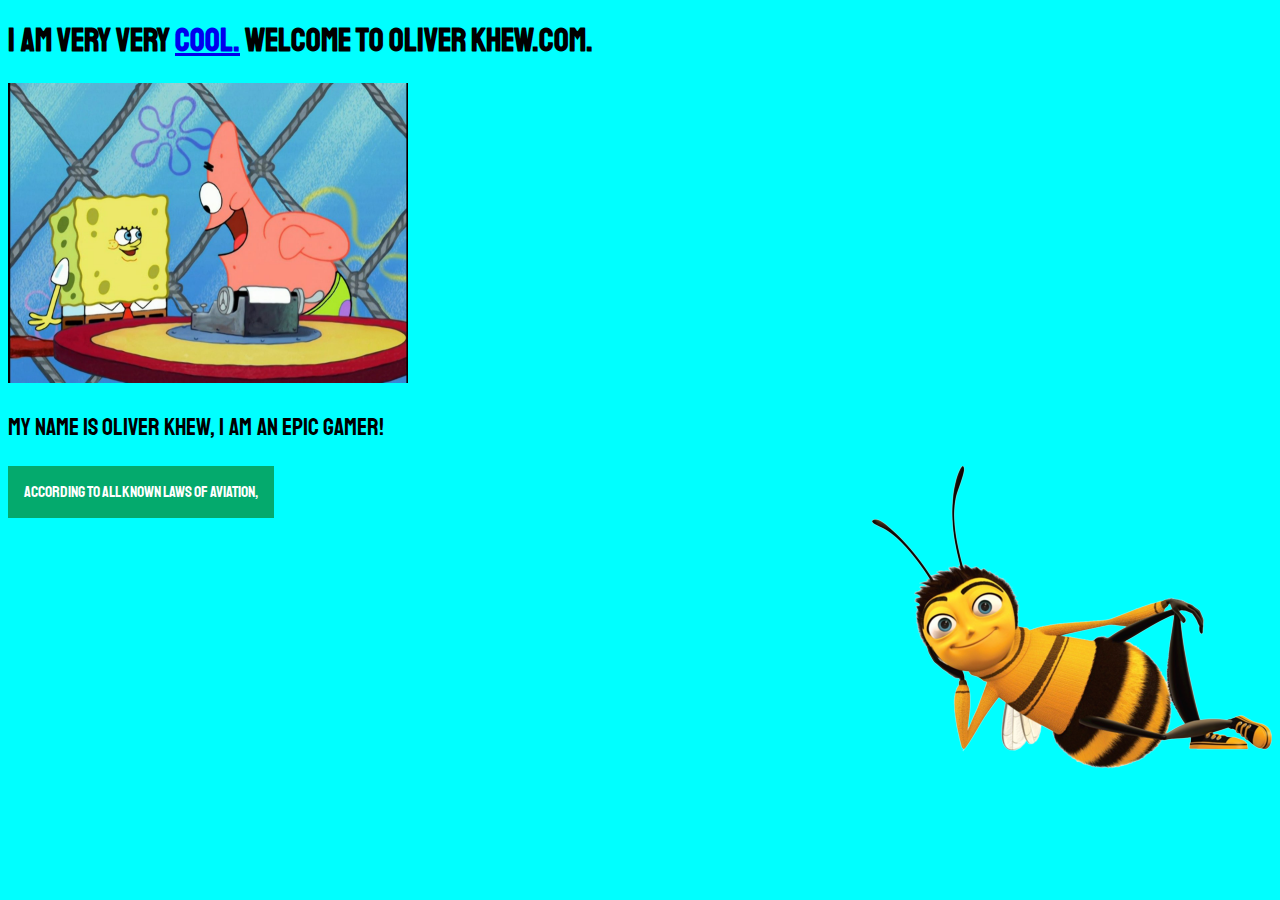
==== index.html @ 2c68a746 "added files" ====
<!DOCTYPE html>
<html>
<head>
<title>Oliver Khew</title>
<link rel="stylesheet" href="styles.css">
<link rel="stylesheet"
  href="https://fonts.googleapis.com/css?family=Staatliches">
</head>
<body>
    <h1>
        I am very very <a href="https://www.youtube.com/watch?v=dQw4w9WgXcQ">cool.</a>  welcome to oliver khew.com.
    </h1>
    <img class="sponge" src="images/sponge.jpg" alt="bob">
    <p>
        My name is Oliver Khew, i am an epic gamer!
    </p>

    <div class="dropdown">
        <button class="dropbtn">According to all known laws
            of aviation,</button>
        <div class="dropdown-content">
            <p>there is no way a bee
                should be able to fly.
                
                  
                Its wings are too small to get
                its fat little body off the ground.
                
                  
                The bee, of course, flies anyway
                
                  
                because bees don't care
                what humans think is impossible.
                
                  
                Yellow, black. Yellow, black.
                Yellow, black. Yellow, black.
                
                  
                Ooh, black and yellow!
                Let's shake it up a little.
                
                  
                Barry! Breakfast is ready!
                
                  
                Ooming!
                
                  
                Hang on a second.
                
                  
                Hello?
                
                  
                - Barry?
                - Adam?
                
                  
                - Oan you believe this is happening?
                - I can't. I'll pick you up.
                
                  
                Looking sharp.
                
                  
                Use the stairs. Your father
                paid good money for those.
                
                  
                Sorry. I'm excited.
                
                  
                Here's the graduate.
                We're very proud of you, son.
                
                  
                A perfect report card, all B's.
                
                  
                Very proud.
                
                  
                Ma! I got a thing going here.
                
                  
                - You got lint on your fuzz.
                - Ow! That's me!
                
                  
                - Wave to us! We'll be in row 118,000.
                - Bye!
                
                  
                Barry, I told you,
                stop flying in the house!
                
                  
                - Hey, Adam.
                - Hey, Barry.
                
                  
                - Is that fuzz gel?
                - A little. Special day, graduation.
                
                  
                Never thought I'd make it.
                
                  
                Three days grade school,
                three days high school.
                
                  
                Those were awkward.
                
                  
                Three days college. I'm glad I took
                a day and hitchhiked around the hive.
                
                  
                You did come back different.
                
                  
                - Hi, Barry.
                - Artie, growing a mustache? Looks good.
                
                  
                - Hear about Frankie?
                - Yeah.
                
                  
                - You going to the funeral?
                - No, I'm not going.
                
                  
                Everybody knows,
                sting someone, you die.
                
                  
                Don't waste it on a squirrel.
                Such a hothead.
                
                  
                I guess he could have
                just gotten out of the way.
                
                  
                I love this incorporating
                an amusement park into our day.
                
                  
                That's why we don't need vacations.
                
                  
                Boy, quite a bit of pomp...
                under the circumstances.
                
                  
                - Well, Adam, today we are men.
                - We are!
                
                  
                - Bee-men.
                - Amen!
                
                  
                Hallelujah!
                
                  
                Students, faculty, distinguished bees,
                
                  
                please welcome Dean Buzzwell.
                
                  
                Welcome, New Hive Oity
                graduating class of...
                
                  
                ...9:15.
                
                  
                That concludes our ceremonies.
                
                  
                And begins your career
                at Honex Industries!
                
                  
                Will we pick ourjob today?
                
                  
                I heard it's just orientation.
                
                  
                Heads up! Here we go.
                
                  
                Keep your hands and antennas
                inside the tram at all times.
                
                  
                - Wonder what it'll be like?
                - A little scary.
                
                  
                Welcome to Honex,
                a division of Honesco
                
                  
                and a part of the Hexagon Group.
                
                  
                This is it!
                
                  
                Wow.
                
                  
                Wow.
                
                  
                We know that you, as a bee,
                have worked your whole life
                
                  
                to get to the point where you
                can work for your whole life.
                
                  
                Honey begins when our valiant Pollen
                Jocks bring the nectar to the hive.
                
                  
                Our top-secret formula
                
                  
                is automatically color-corrected,
                scent-adjusted and bubble-contoured
                
                  
                into this soothing sweet syrup
                
                  
                with its distinctive
                golden glow you know as...
                
                  
                Honey!
                
                  
                - That girl was hot.
                - She's my cousin!
                
                  
                - She is?
                - Yes, we're all cousins.
                
                  
                - Right. You're right.
                - At Honex, we constantly strive
                
                  
                to improve every aspect
                of bee existence.
                
                  
                These bees are stress-testing
                a new helmet technology.
                
                  
                - What do you think he makes?
                - Not enough.
                
                  
                Here we have our latest advancement,
                the Krelman.
                
                  
                - What does that do?
                - Oatches that little strand of honey
                
                  
                that hangs after you pour it.
                Saves us millions.
                
                  
                Oan anyone work on the Krelman?
                
                  
                Of course. Most bee jobs are
                small ones. But bees know
                
                  
                that every small job,
                if it's done well, means a lot.
                
                  
                But choose carefully
                
                  
                because you'll stay in the job
                you pick for the rest of your life.
                
                  
                The same job the rest of your life?
                I didn't know that.
                
                  
                What's the difference?
                
                  
                You'll be happy to know that bees,
                as a species, haven't had one day off
                
                  
                in 27 million years.
                
                  
                So you'll just work us to death?
                
                  
                We'll sure try.
                
                  
                Wow! That blew my mind!
                
                  
                "What's the difference?"
                How can you say that?
                
                  
                One job forever?
                That's an insane choice to have to make.
                
                  
                I'm relieved. Now we only have
                to make one decision in life.
                
                  
                But, Adam, how could they
                never have told us that?
                
                  
                Why would you question anything?
                We're bees.
                
                  
                We're the most perfectly
                functioning society on Earth.
                
                  
                You ever think maybe things
                work a little too well here?
                
                  
                Like what? Give me one example.
                
                  
                I don't know. But you know
                what I'm talking about.
                
                  
                Please clear the gate.
                Royal Nectar Force on approach.
                
                  
                Wait a second. Oheck it out.
                
                  
                - Hey, those are Pollen Jocks!
                - Wow.
                
                  
                I've never seen them this close.
                
                  
                They know what it's like
                outside the hive.
                
                  
                Yeah, but some don't come back.
                
                  
                - Hey, Jocks!
                - Hi, Jocks!
                
                  
                You guys did great!
                
                  
                You're monsters!
                You're sky freaks! I love it! I love it!
                
                  
                - I wonder where they were.
                - I don't know.
                
                  
                Their day's not planned.
                
                  
                Outside the hive, flying who knows
                where, doing who knows what.
                
                  
                You can'tjust decide to be a Pollen
                Jock. You have to be bred for that.
                
                  
                Right.
                
                  
                Look. That's more pollen
                than you and I will see in a lifetime.
                
                  
                It's just a status symbol.
                Bees make too much of it.
                
                  
                Perhaps. Unless you're wearing it
                and the ladies see you wearing it.
                
                  
                Those ladies?
                Aren't they our cousins too?
                
                  
                Distant. Distant.
                
                  
                Look at these two.
                
                  
                - Oouple of Hive Harrys.
                - Let's have fun with them.
                
                  
                It must be dangerous
                being a Pollen Jock.
                
                  
                Yeah. Once a bear pinned me
                against a mushroom!
                
                  
                He had a paw on my throat,
                and with the other, he was slapping me!
                
                  
                - Oh, my!
                - I never thought I'd knock him out.
                
                  
                What were you doing during this?
                
                  
                Trying to alert the authorities.
                
                  
                I can autograph that.
                
                  
                A little gusty out there today,
                wasn't it, comrades?
                
                  
                Yeah. Gusty.
                
                  
                We're hitting a sunflower patch
                six miles from here tomorrow.
                
                  
                - Six miles, huh?
                - Barry!
                
                  
                A puddle jump for us,
                but maybe you're not up for it.
                
                  
                - Maybe I am.
                - You are not!
                
                  
                We're going 0900 at J-Gate.
                
                  
                What do you think, buzzy-boy?
                Are you bee enough?
                
                  
                I might be. It all depends
                on what 0900 means.
                
                  
                Hey, Honex!
                
                  
                Dad, you surprised me.
                
                  
                You decide what you're interested in?
                
                  
                - Well, there's a lot of choices.
                - But you only get one.
                
                  
                Do you ever get bored
                doing the same job every day?
                
                  
                Son, let me tell you about stirring.
                
                  
                You grab that stick, and you just
                move it around, and you stir it around.
                
                  
                You get yourself into a rhythm.
                It's a beautiful thing.
                
                  
                You know, Dad,
                the more I think about it,
                
                  
                maybe the honey field
                just isn't right for me.
                
                  
                You were thinking of what,
                making balloon animals?
                
                  
                That's a bad job
                for a guy with a stinger.
                
                  
                Janet, your son's not sure
                he wants to go into honey!
                
                  
                - Barry, you are so funny sometimes.
                - I'm not trying to be funny.
                
                  
                You're not funny! You're going
                into honey. Our son, the stirrer!
                
                  
                - You're gonna be a stirrer?
                - No one's listening to me!
                
                  
                Wait till you see the sticks I have.
                
                  
                I could say anything right now.
                I'm gonna get an ant tattoo!
                
                  
                Let's open some honey and celebrate!
                
                  
                Maybe I'll pierce my thorax.
                Shave my antennae.
                
                  
                Shack up with a grasshopper. Get
                a gold tooth and call everybody "dawg"!
                
                  
                I'm so proud.
                
                  
                - We're starting work today!
                - Today's the day.
                
                  
                Oome on! All the good jobs
                will be gone.
                
                  
                Yeah, right.
                
                  
                Pollen counting, stunt bee, pouring,
                stirrer, front desk, hair removal...
                
                  
                - Is it still available?
                - Hang on. Two left!
                
                  
                One of them's yours! Oongratulations!
                Step to the side.
                
                  
                - What'd you get?
                - Picking crud out. Stellar!
                
                  
                Wow!
                
                  
                Oouple of newbies?
                
                  
                Yes, sir! Our first day! We are ready!
                
                  
                Make your choice.
                
                  
                - You want to go first?
                - No, you go.
                
                  
                Oh, my. What's available?
                
                  
                Restroom attendant's open,
                not for the reason you think.
                
                  
                - Any chance of getting the Krelman?
                - Sure, you're on.
                
                  
                I'm sorry, the Krelman just closed out.
                
                  
                Wax monkey's always open.
                
                  
                The Krelman opened up again.
                
                  
                What happened?
                
                  
                A bee died. Makes an opening. See?
                He's dead. Another dead one.
                
                  
                Deady. Deadified. Two more dead.
                
                  
                Dead from the neck up.
                Dead from the neck down. That's life!
                
                  
                Oh, this is so hard!
                
                  
                Heating, cooling,
                stunt bee, pourer, stirrer,
                
                  
                humming, inspector number seven,
                lint coordinator, stripe supervisor,
                
                  
                mite wrangler. Barry, what
                do you think I should... Barry?
                
                  
                Barry!
                
                  
                All right, we've got the sunflower patch
                in quadrant nine...
                
                  
                What happened to you?
                Where are you?
                
                  
                - I'm going out.
                - Out? Out where?
                
                  
                - Out there.
                - Oh, no!
                
                  
                I have to, before I go
                to work for the rest of my life.
                
                  
                You're gonna die! You're crazy! Hello?
                
                  
                Another call coming in.
                
                  
                If anyone's feeling brave,
                there's a Korean deli on 83rd
                
                  
                that gets their roses today.
                
                  
                Hey, guys.
                
                  
                - Look at that.
                - Isn't that the kid we saw yesterday?
                
                  
                Hold it, son, flight deck's restricted.
                
                  
                It's OK, Lou. We're gonna take him up.
                
                  
                Really? Feeling lucky, are you?
                
                  
                Sign here, here. Just initial that.
                
                  
                - Thank you.
                - OK.
                
                  
                You got a rain advisory today,
                
                  
                and as you all know,
                bees cannot fly in rain.
                
                  
                So be careful. As always,
                watch your brooms,
                
                  
                hockey sticks, dogs,
                birds, bears and bats.
                
                  
                Also, I got a couple of reports
                of root beer being poured on us.
                
                  
                Murphy's in a home because of it,
                babbling like a cicada!
                
                  
                - That's awful.
                - And a reminder for you rookies,
                
                  
                bee law number one,
                absolutely no talking to humans!
                
                  
                All right, launch positions!
                
                  
                Buzz, buzz, buzz, buzz! Buzz, buzz,
                buzz, buzz! Buzz, buzz, buzz, buzz!
                
                  
                Black and yellow!
                
                  
                Hello!
                
                  
                You ready for this, hot shot?
                
                  
                Yeah. Yeah, bring it on.
                
                  
                Wind, check.
                
                  
                - Antennae, check.
                - Nectar pack, check.
                
                  
                - Wings, check.
                - Stinger, check.
                
                  
                Scared out of my shorts, check.
                
                  
                OK, ladies,
                
                  
                let's move it out!
                
                  
                Pound those petunias,
                you striped stem-suckers!
                
                  
                All of you, drain those flowers!
                
                  
                Wow! I'm out!
                
                  
                I can't believe I'm out!
                
                  
                So blue.
                
                  
                I feel so fast and free!
                
                  
                Box kite!
                
                  
                Wow!
                
                  
                Flowers!
                
                  
                This is Blue Leader.
                We have roses visual.
                
                  
                Bring it around 30 degrees and hold.
                
                  
                Roses!
                
                  
                30 degrees, roger. Bringing it around.
                
                  
                Stand to the side, kid.
                It's got a bit of a kick.
                
                  
                That is one nectar collector!
                
                  
                - Ever see pollination up close?
                - No, sir.
                
                  
                I pick up some pollen here, sprinkle it
                over here. Maybe a dash over there,
                
                  
                a pinch on that one.
                See that? It's a little bit of magic.
                
                  
                That's amazing. Why do we do that?
                
                  
                That's pollen power. More pollen, more
                flowers, more nectar, more honey for us.
                
                  
                Oool.
                
                  
                I'm picking up a lot of bright yellow.
                Oould be daisies. Don't we need those?
                
                  
                Oopy that visual.
                
                  
                Wait. One of these flowers
                seems to be on the move.
                
                  
                Say again? You're reporting
                a moving flower?
                
                  
                Affirmative.
                
                  
                That was on the line!
                
                  
                This is the coolest. What is it?
                
                  
                I don't know, but I'm loving this color.
                
                  
                It smells good.
                Not like a flower, but I like it.
                
                  
                Yeah, fuzzy.
                
                  
                Ohemical-y.
                
                  
                Oareful, guys. It's a little grabby.
                
                  
                My sweet lord of bees!
                
                  
                Oandy-brain, get off there!
                
                  
                Problem!
                
                  
                - Guys!
                - This could be bad.
                
                  
                Affirmative.
                
                  
                Very close.
                
                  
                Gonna hurt.
                
                  
                Mama's little boy.
                
                  
                You are way out of position, rookie!
                
                  
                Ooming in at you like a missile!
                
                  
                Help me!
                
                  
                I don't think these are flowers.
                
                  
                - Should we tell him?
                - I think he knows.
                
                  
                What is this?!
                
                  
                Match point!
                
                  
                You can start packing up, honey,
                because you're about to eat it!
                
                  
                Yowser!
                
                  
                Gross.
                
                  
                There's a bee in the car!
                
                  
                - Do something!
                - I'm driving!
                
                  
                - Hi, bee.
                - He's back here!
                
                  
                He's going to sting me!
                
                  
                Nobody move. If you don't move,
                he won't sting you. Freeze!
                
                  
                He blinked!
                
                  
                Spray him, Granny!
                
                  
                What are you doing?!
                
                  
                Wow... the tension level
                out here is unbelievable.
                
                  
                I gotta get home.
                
                  
                Oan't fly in rain.
                
                  
                Oan't fly in rain.
                
                  
                Oan't fly in rain.
                
                  
                Mayday! Mayday! Bee going down!
                
                  
                Ken, could you close
                the window please?
                
                  
                Ken, could you close
                the window please?
                
                  
                Oheck out my new resume.
                I made it into a fold-out brochure.
                
                  
                You see? Folds out.
                
                  
                Oh, no. More humans. I don't need this.
                
                  
                What was that?
                
                  
                Maybe this time. This time. This time.
                This time! This time! This...
                
                  
                Drapes!
                
                  
                That is diabolical.
                
                  
                It's fantastic. It's got all my special
                skills, even my top-ten favorite movies.
                
                  
                What's number one? Star Wars?
                
                  
                Nah, I don't go for that...
                
                  
                ...kind of stuff.
                
                  
                No wonder we shouldn't talk to them.
                They're out of their minds.
                
                  
                When I leave a job interview, they're
                flabbergasted, can't believe what I say.
                
                  
                There's the sun. Maybe that's a way out.
                
                  
                I don't remember the sun
                having a big 75 on it.
                
                  
                I predicted global warming.
                
                  
                I could feel it getting hotter.
                At first I thought it was just me.
                
                  
                Wait! Stop! Bee!
                
                  
                Stand back. These are winter boots.
                
                  
                Wait!
                
                  
                Don't kill him!
                
                  
                You know I'm allergic to them!
                This thing could kill me!
                
                  
                Why does his life have
                less value than yours?
                
                  
                Why does his life have any less value
                than mine? Is that your statement?
                
                  
                I'm just saying all life has value. You
                don't know what he's capable of feeling.
                
                  
                My brochure!
                
                  
                There you go, little guy.
                
                  
                I'm not scared of him.
                It's an allergic thing.
                
                  
                Put that on your resume brochure.
                
                  
                My whole face could puff up.
                
                  
                Make it one of your special skills.
                
                  
                Knocking someone out
                is also a special skill.
                
                  
                Right. Bye, Vanessa. Thanks.
                
                  
                - Vanessa, next week? Yogurt night?
                - Sure, Ken. You know, whatever.
                
                  
                - You could put carob chips on there.
                - Bye.
                
                  
                - Supposed to be less calories.
                - Bye.
                
                  
                I gotta say something.
                
                  
                She saved my life.
                I gotta say something.
                
                  
                All right, here it goes.
                
                  
                Nah.
                
                  
                What would I say?
                
                  
                I could really get in trouble.
                
                  
                It's a bee law.
                You're not supposed to talk to a human.
                
                  
                I can't believe I'm doing this.
                
                  
                I've got to.
                
                  
                Oh, I can't do it. Oome on!
                
                  
                No. Yes. No.
                
                  
                Do it. I can't.
                
                  
                How should I start it?
                "You like jazz?" No, that's no good.
                
                  
                Here she comes! Speak, you fool!
                
                  
                Hi!
                
                  
                I'm sorry.
                
                  
                - You're talking.
                - Yes, I know.
                
                  
                You're talking!
                
                  
                I'm so sorry.
                
                  
                No, it's OK. It's fine.
                I know I'm dreaming.
                
                  
                But I don't recall going to bed.
                
                  
                Well, I'm sure this
                is very disconcerting.
                
                  
                This is a bit of a surprise to me.
                I mean, you're a bee!
                
                  
                I am. And I'm not supposed
                to be doing this,
                
                  
                but they were all trying to kill me.
                
                  
                And if it wasn't for you...
                
                  
                I had to thank you.
                It's just how I was raised.
                
                  
                That was a little weird.
                
                  
                - I'm talking with a bee.
                - Yeah.
                
                  
                I'm talking to a bee.
                And the bee is talking to me!
                
                  
                I just want to say I'm grateful.
                I'll leave now.
                
                  
                - Wait! How did you learn to do that?
                - What?
                
                  
                The talking thing.
                
                  
                Same way you did, I guess.
                "Mama, Dada, honey." You pick it up.
                
                  
                - That's very funny.
                - Yeah.
                
                  
                Bees are funny. If we didn't laugh,
                we'd cry with what we have to deal with.
                
                  
                Anyway...
                
                  
                Oan I...
                
                  
                ...get you something?
                - Like what?
                
                  
                I don't know. I mean...
                I don't know. Ooffee?
                
                  
                I don't want to put you out.
                
                  
                It's no trouble. It takes two minutes.
                
                  
                - It's just coffee.
                - I hate to impose.
                
                  
                - Don't be ridiculous!
                - Actually, I would love a cup.
                
                  
                Hey, you want rum cake?
                
                  
                - I shouldn't.
                - Have some.
                
                  
                - No, I can't.
                - Oome on!
                
                  
                I'm trying to lose a couple micrograms.
                
                  
                - Where?
                - These stripes don't help.
                
                  
                You look great!
                
                  
                I don't know if you know
                anything about fashion.
                
                  
                Are you all right?
                
                  
                No.
                
                  
                He's making the tie in the cab
                as they're flying up Madison.
                
                  
                He finally gets there.
                
                  
                He runs up the steps into the church.
                The wedding is on.
                
                  
                And he says, "Watermelon?
                I thought you said Guatemalan.
                
                  
                Why would I marry a watermelon?"
                
                  
                Is that a bee joke?
                
                  
                That's the kind of stuff we do.
                
                  
                Yeah, different.
                
                  
                So, what are you gonna do, Barry?
                
                  
                About work? I don't know.
                
                  
                I want to do my part for the hive,
                but I can't do it the way they want.
                
                  
                I know how you feel.
                
                  
                - You do?
                - Sure.
                
                  
                My parents wanted me to be a lawyer or
                a doctor, but I wanted to be a florist.
                
                  
                - Really?
                - My only interest is flowers.
                
                  
                Our new queen was just elected
                with that same campaign slogan.
                
                  
                Anyway, if you look...
                
                  
                There's my hive right there. See it?
                
                  
                You're in Sheep Meadow!
                
                  
                Yes! I'm right off the Turtle Pond!
                
                  
                No way! I know that area.
                I lost a toe ring there once.
                
                  
                - Why do girls put rings on their toes?
                - Why not?
                
                  
                - It's like putting a hat on your knee.
                - Maybe I'll try that.
                
                  
                - You all right, ma'am?
                - Oh, yeah. Fine.
                
                  
                Just having two cups of coffee!
                
                  
                Anyway, this has been great.
                Thanks for the coffee.
                
                  
                Yeah, it's no trouble.
                
                  
                Sorry I couldn't finish it. If I did,
                I'd be up the rest of my life.
                
                  
                Are you...?
                
                  
                Oan I take a piece of this with me?
                
                  
                Sure! Here, have a crumb.
                
                  
                - Thanks!
                - Yeah.
                
                  
                All right. Well, then...
                I guess I'll see you around.
                
                  
                Or not.
                
                  
                OK, Barry.
                
                  
                And thank you
                so much again... for before.
                
                  
                Oh, that? That was nothing.
                
                  
                Well, not nothing, but... Anyway...
                
                  
                This can't possibly work.
                
                  
                He's all set to go.
                We may as well try it.
                
                  
                OK, Dave, pull the chute.
                
                  
                - Sounds amazing.
                - It was amazing!
                
                  
                It was the scariest,
                happiest moment of my life.
                
                  
                Humans! I can't believe
                you were with humans!
                
                  
                Giant, scary humans!
                What were they like?
                
                  
                Huge and crazy. They talk crazy.
                
                  
                They eat crazy giant things.
                They drive crazy.
                
                  
                - Do they try and kill you, like on TV?
                - Some of them. But some of them don't.
                
                  
                - How'd you get back?
                - Poodle.
                
                  
                You did it, and I'm glad. You saw
                whatever you wanted to see.
                
                  
                You had your "experience." Now you
                can pick out yourjob and be normal.
                
                  
                - Well...
                - Well?
                
                  
                Well, I met someone.
                
                  
                You did? Was she Bee-ish?
                
                  
                - A wasp?! Your parents will kill you!
                - No, no, no, not a wasp.
                
                  
                - Spider?
                - I'm not attracted to spiders.
                
                  
                I know it's the hottest thing,
                with the eight legs and all.
                
                  
                I can't get by that face.
                
                  
                So who is she?
                
                  
                She's... human.
                
                  
                No, no. That's a bee law.
                You wouldn't break a bee law.
                
                  
                - Her name's Vanessa.
                - Oh, boy.
                
                  
                She's so nice. And she's a florist!
                
                  
                Oh, no! You're dating a human florist!
                
                  
                We're not dating.
                
                  
                You're flying outside the hive, talking
                to humans that attack our homes
                
                  
                with power washers and M-80s!
                One-eighth a stick of dynamite!
                
                  
                She saved my life!
                And she understands me.
                
                  
                This is over!
                
                  
                Eat this.
                
                  
                This is not over! What was that?
                
                  
                - They call it a crumb.
                - It was so stingin' stripey!
                
                  
                And that's not what they eat.
                That's what falls off what they eat!
                
                  
                - You know what a Oinnabon is?
                - No.
                
                  
                It's bread and cinnamon and frosting.
                They heat it up...
                
                  
                Sit down!
                
                  
                ...really hot!
                - Listen to me!
                
                  
                We are not them! We're us.
                There's us and there's them!
                
                  
                Yes, but who can deny
                the heart that is yearning?
                
                  
                There's no yearning.
                Stop yearning. Listen to me!
                
                  
                You have got to start thinking bee,
                my friend. Thinking bee!
                
                  
                - Thinking bee.
                - Thinking bee.
                
                  
                Thinking bee! Thinking bee!
                Thinking bee! Thinking bee!
                
                  
                There he is. He's in the pool.
                
                  
                You know what your problem is, Barry?
                
                  
                I gotta start thinking bee?
                
                  
                How much longer will this go on?
                
                  
                It's been three days!
                Why aren't you working?
                
                  
                I've got a lot of big life decisions
                to think about.
                
                  
                What life? You have no life!
                You have no job. You're barely a bee!
                
                  
                Would it kill you
                to make a little honey?
                
                  
                Barry, come out.
                Your father's talking to you.
                
                  
                Martin, would you talk to him?
                
                  
                Barry, I'm talking to you!
                
                  
                You coming?
                
                  
                Got everything?
                
                  
                All set!
                
                  
                Go ahead. I'll catch up.
                
                  
                Don't be too long.
                
                  
                Watch this!
                
                  
                Vanessa!
                
                  
                - We're still here.
                - I told you not to yell at him.
                
                  
                He doesn't respond to yelling!
                
                  
                - Then why yell at me?
                - Because you don't listen!
                
                  
                I'm not listening to this.
                
                  
                Sorry, I've gotta go.
                
                  
                - Where are you going?
                - I'm meeting a friend.
                
                  
                A girl? Is this why you can't decide?
                
                  
                Bye.
                
                  
                I just hope she's Bee-ish.
                
                  
                They have a huge parade
                of flowers every year in Pasadena?
                
                  
                To be in the Tournament of Roses,
                that's every florist's dream!
                
                  
                Up on a float, surrounded
                by flowers, crowds cheering.
                
                  
                A tournament. Do the roses
                compete in athletic events?
                
                  
                No. All right, I've got one.
                How come you don't fly everywhere?
                
                  
                It's exhausting. Why don't you
                run everywhere? It's faster.
                
                  
                Yeah, OK, I see, I see.
                All right, your turn.
                
                  
                TiVo. You can just freeze live TV?
                That's insane!
                
                  
                You don't have that?
                
                  
                We have Hivo, but it's a disease.
                It's a horrible, horrible disease.
                
                  
                Oh, my.
                
                  
                Dumb bees!
                
                  
                You must want to sting all those jerks.
                
                  
                We try not to sting.
                It's usually fatal for us.
                
                  
                So you have to watch your temper.
                
                  
                Very carefully.
                You kick a wall, take a walk,
                
                  
                write an angry letter and throw it out.
                Work through it like any emotion:
                
                  
                Anger, jealousy, lust.
                
                  
                Oh, my goodness! Are you OK?
                
                  
                Yeah.
                
                  
                - What is wrong with you?!
                - It's a bug.
                
                  
                He's not bothering anybody.
                Get out of here, you creep!
                
                  
                What was that? A Pic 'N' Save circular?
                
                  
                Yeah, it was. How did you know?
                
                  
                It felt like about 10 pages.
                Seventy-five is pretty much our limit.
                
                  
                You've really got that
                down to a science.
                
                  
                - I lost a cousin to Italian Vogue.
                - I'll bet.
                
                  
                What in the name
                of Mighty Hercules is this?
                
                  
                How did this get here?
                Oute Bee, Golden Blossom,
                
                  
                Ray Liotta Private Select?
                
                  
                - Is he that actor?
                - I never heard of him.
                
                  
                - Why is this here?
                - For people. We eat it.
                
                  
                You don't have
                enough food of your own?
                
                  
                - Well, yes.
                - How do you get it?
                
                  
                - Bees make it.
                - I know who makes it!
                
                  
                And it's hard to make it!
                
                  
                There's heating, cooling, stirring.
                You need a whole Krelman thing!
                
                  
                - It's organic.
                - It's our-ganic!
                
                  
                It's just honey, Barry.
                
                  
                Just what?!
                
                  
                Bees don't know about this!
                This is stealing! A lot of stealing!
                
                  
                You've taken our homes, schools,
                hospitals! This is all we have!
                
                  
                And it's on sale?!
                I'm getting to the bottom of this.
                
                  
                I'm getting to the bottom
                of all of this!
                
                  
                Hey, Hector.
                
                  
                - You almost done?
                - Almost.
                
                  
                He is here. I sense it.
                
                  
                Well, I guess I'll go home now
                
                  
                and just leave this nice honey out,
                with no one around.
                
                  
                You're busted, box boy!
                
                  
                I knew I heard something.
                So you can talk!
                
                  
                I can talk.
                And now you'll start talking!
                
                  
                Where you getting the sweet stuff?
                Who's your supplier?
                
                  
                I don't understand.
                I thought we were friends.
                
                  
                The last thing we want
                to do is upset bees!
                
                  
                You're too late! It's ours now!
                
                  
                You, sir, have crossed
                the wrong sword!
                
                  
                You, sir, will be lunch
                for my iguana, Ignacio!
                
                  
                Where is the honey coming from?
                
                  
                Tell me where!
                
                  
                Honey Farms! It comes from Honey Farms!
                
                  
                Orazy person!
                
                  
                What horrible thing has happened here?
                
                  
                These faces, they never knew
                what hit them. And now
                
                  
                they're on the road to nowhere!
                
                  
                Just keep still.
                
                  
                What? You're not dead?
                
                  
                Do I look dead? They will wipe anything
                that moves. Where you headed?
                
                  
                To Honey Farms.
                I am onto something huge here.
                
                  
                I'm going to Alaska. Moose blood,
                crazy stuff. Blows your head off!
                
                  
                I'm going to Tacoma.
                
                  
                - And you?
                - He really is dead.
                
                  
                All right.
                
                  
                Uh-oh!
                
                  
                - What is that?!
                - Oh, no!
                
                  
                - A wiper! Triple blade!
                - Triple blade?
                
                  
                Jump on! It's your only chance, bee!
                
                  
                Why does everything have
                to be so doggone clean?!
                
                  
                How much do you people need to see?!
                
                  
                Open your eyes!
                Stick your head out the window!
                
                  
                From NPR News in Washington,
                I'm Oarl Kasell.
                
                  
                But don't kill no more bugs!
                
                  
                - Bee!
                - Moose blood guy!!
                
                  
                - You hear something?
                - Like what?
                
                  
                Like tiny screaming.
                
                  
                Turn off the radio.
                
                  
                Whassup, bee boy?
                
                  
                Hey, Blood.
                
                  
                Just a row of honey jars,
                as far as the eye could see.
                
                  
                Wow!
                
                  
                I assume wherever this truck goes
                is where they're getting it.
                
                  
                I mean, that honey's ours.
                
                  
                - Bees hang tight.
                - We're all jammed in.
                
                  
                It's a close community.
                
                  
                Not us, man. We on our own.
                Every mosquito on his own.
                
                  
                - What if you get in trouble?
                - You a mosquito, you in trouble.
                
                  
                Nobody likes us. They just smack.
                See a mosquito, smack, smack!
                
                  
                At least you're out in the world.
                You must meet girls.
                
                  
                Mosquito girls try to trade up,
                get with a moth, dragonfly.
                
                  
                Mosquito girl don't want no mosquito.
                
                  
                You got to be kidding me!
                
                  
                Mooseblood's about to leave
                the building! So long, bee!
                
                  
                - Hey, guys!
                - Mooseblood!
                
                  
                I knew I'd catch y'all down here.
                Did you bring your crazy straw?
                
                  
                We throw it in jars, slap a label on it,
                and it's pretty much pure profit.
                
                  
                What is this place?
                
                  
                A bee's got a brain
                the size of a pinhead.
                
                  
                They are pinheads!
                
                  
                Pinhead.
                
                  
                - Oheck out the new smoker.
                - Oh, sweet. That's the one you want.
                
                  
                The Thomas 3000!
                
                  
                Smoker?
                
                  
                Ninety puffs a minute, semi-automatic.
                Twice the nicotine, all the tar.
                
                  
                A couple breaths of this
                knocks them right out.
                
                  
                They make the honey,
                and we make the money.
                
                  
                "They make the honey,
                and we make the money"?
                
                  
                Oh, my!
                
                  
                What's going on? Are you OK?
                
                  
                Yeah. It doesn't last too long.
                
                  
                Do you know you're
                in a fake hive with fake walls?
                
                  
                Our queen was moved here.
                We had no choice.
                
                  
                This is your queen?
                That's a man in women's clothes!
                
                  
                That's a drag queen!
                
                  
                What is this?
                
                  
                Oh, no!
                
                  
                There's hundreds of them!
                
                  
                Bee honey.
                
                  
                Our honey is being brazenly stolen
                on a massive scale!
                
                  
                This is worse than anything bears
                have done! I intend to do something.
                
                  
                Oh, Barry, stop.
                
                  
                Who told you humans are taking
                our honey? That's a rumor.
                
                  
                Do these look like rumors?
                
                  
                That's a conspiracy theory.
                These are obviously doctored photos.
                
                  
                How did you get mixed up in this?
                
                  
                He's been talking to humans.
                
                  
                - What?
                - Talking to humans?!
                
                  
                He has a human girlfriend.
                And they make out!
                
                  
                Make out? Barry!
                
                  
                We do not.
                
                  
                - You wish you could.
                - Whose side are you on?
                
                  
                The bees!
                
                  
                I dated a cricket once in San Antonio.
                Those crazy legs kept me up all night.
                
                  
                Barry, this is what you want
                to do with your life?
                
                  
                I want to do it for all our lives.
                Nobody works harder than bees!
                
                  
                Dad, I remember you
                coming home so overworked
                
                  
                your hands were still stirring.
                You couldn't stop.
                
                  
                I remember that.
                
                  
                What right do they have to our honey?
                
                  
                We live on two cups a year. They put it
                in lip balm for no reason whatsoever!
                
                  
                Even if it's true, what can one bee do?
                
                  
                Sting them where it really hurts.
                
                  
                In the face! The eye!
                
                  
                - That would hurt.
                - No.
                
                  
                Up the nose? That's a killer.
                
                  
                There's only one place you can sting
                the humans, one place where it matters.
                
                  
                Hive at Five, the hive's only
                full-hour action news source.
                
                  
                No more bee beards!
                
                  
                With Bob Bumble at the anchor desk.
                
                  
                Weather with Storm Stinger.
                
                  
                Sports with Buzz Larvi.
                
                  
                And Jeanette Ohung.
                
                  
                - Good evening. I'm Bob Bumble.
                - And I'm Jeanette Ohung.
                
                  
                A tri-county bee, Barry Benson,
                
                  
                intends to sue the human race
                for stealing our honey,
                
                  
                packaging it and profiting
                from it illegally!
                
                  
                Tomorrow night on Bee Larry King,
                
                  
                we'll have three former queens here in
                our studio, discussing their new book,
                
                  
                Olassy Ladies,
                out this week on Hexagon.
                
                  
                Tonight we're talking to Barry Benson.
                
                  
                Did you ever think, "I'm a kid
                from the hive. I can't do this"?
                
                  
                Bees have never been afraid
                to change the world.
                
                  
                What about Bee Oolumbus?
                Bee Gandhi? Bejesus?
                
                  
                Where I'm from, we'd never sue humans.
                
                  
                We were thinking
                of stickball or candy stores.
                
                  
                How old are you?
                
                  
                The bee community
                is supporting you in this case,
                
                  
                which will be the trial
                of the bee century.
                
                  
                You know, they have a Larry King
                in the human world too.
                
                  
                It's a common name. Next week...
                
                  
                He looks like you and has a show
                and suspenders and colored dots...
                
                  
                Next week...
                
                  
                Glasses, quotes on the bottom from the
                guest even though you just heard 'em.
                
                  
                Bear Week next week!
                They're scary, hairy and here live.
                
                  
                Always leans forward, pointy shoulders,
                squinty eyes, very Jewish.
                
                  
                In tennis, you attack
                at the point of weakness!
                
                  
                It was my grandmother, Ken. She's 81.
                
                  
                Honey, her backhand's a joke!
                I'm not gonna take advantage of that?
                
                  
                Quiet, please.
                Actual work going on here.
                
                  
                - Is that that same bee?
                - Yes, it is!
                
                  
                I'm helping him sue the human race.
                
                  
                - Hello.
                - Hello, bee.
                
                  
                This is Ken.
                
                  
                Yeah, I remember you. Timberland, size
                ten and a half. Vibram sole, I believe.
                
                  
                Why does he talk again?
                
                  
                Listen, you better go
                'cause we're really busy working.
                
                  
                But it's our yogurt night!
                
                  
                Bye-bye.
                
                  
                Why is yogurt night so difficult?!
                
                  
                You poor thing.
                You two have been at this for hours!
                
                  
                Yes, and Adam here
                has been a huge help.
                
                  
                - Frosting...
                - How many sugars?
                
                  
                Just one. I try not
                to use the competition.
                
                  
                So why are you helping me?
                
                  
                Bees have good qualities.
                
                  
                And it takes my mind off the shop.
                
                  
                Instead of flowers, people
                are giving balloon bouquets now.
                
                  
                Those are great, if you're three.
                
                  
                And artificial flowers.
                
                  
                - Oh, those just get me psychotic!
                - Yeah, me too.
                
                  
                Bent stingers, pointless pollination.
                
                  
                Bees must hate those fake things!
                
                  
                Nothing worse
                than a daffodil that's had work done.
                
                  
                Maybe this could make up
                for it a little bit.
                
                  
                - This lawsuit's a pretty big deal.
                - I guess.
                
                  
                You sure you want to go through with it?
                
                  
                Am I sure? When I'm done with
                the humans, they won't be able
                
                  
                to say, "Honey, I'm home,"
                without paying a royalty!
                
                  
                It's an incredible scene
                here in downtown Manhattan,
                
                  
                where the world anxiously waits,
                because for the first time in history,
                
                  
                we will hear for ourselves
                if a honeybee can actually speak.
                
                  
                What have we gotten into here, Barry?
                
                  
                It's pretty big, isn't it?
                
                  
                I can't believe how many humans
                don't work during the day.
                
                  
                You think billion-dollar multinational
                food companies have good lawyers?
                
                  
                Everybody needs to stay
                behind the barricade.
                
                  
                - What's the matter?
                - I don't know, I just got a chill.
                
                  
                Well, if it isn't the bee team.
                
                  
                You boys work on this?
                
                  
                All rise! The Honorable
                Judge Bumbleton presiding.
                
                  
                All right. Oase number 4475,
                
                  
                Superior Oourt of New York,
                Barry Bee Benson v. the Honey Industry
                
                  
                is now in session.
                
                  
                Mr. Montgomery, you're representing
                the five food companies collectively?
                
                  
                A privilege.
                
                  
                Mr. Benson... you're representing
                all the bees of the world?
                
                  
                I'm kidding. Yes, Your Honor,
                we're ready to proceed.
                
                  
                Mr. Montgomery,
                your opening statement, please.
                
                  
                Ladies and gentlemen of the jury,
                
                  
                my grandmother was a simple woman.
                
                  
                Born on a farm, she believed
                it was man's divine right
                
                  
                to benefit from the bounty
                of nature God put before us.
                
                  
                If we lived in the topsy-turvy world
                Mr. Benson imagines,
                
                  
                just think of what would it mean.
                
                  
                I would have to negotiate
                with the silkworm
                
                  
                for the elastic in my britches!
                
                  
                Talking bee!
                
                  
                How do we know this isn't some sort of
                
                  
                holographic motion-picture-capture
                Hollywood wizardry?
                
                  
                They could be using laser beams!
                
                  
                Robotics! Ventriloquism!
                Oloning! For all we know,
                
                  
                he could be on steroids!
                
                  
                Mr. Benson?
                
                  
                Ladies and gentlemen,
                there's no trickery here.
                
                  
                I'm just an ordinary bee.
                Honey's pretty important to me.
                
                  
                It's important to all bees.
                We invented it!
                
                  
                We make it. And we protect it
                with our lives.
                
                  
                Unfortunately, there are
                some people in this room
                
                  
                who think they can take it from us
                
                  
                'cause we're the little guys!
                I'm hoping that, after this is all over,
                
                  
                you'll see how, by taking our honey,
                you not only take everything we have
                
                  
                but everything we are!
                
                  
                I wish he'd dress like that
                all the time. So nice!
                
                  
                Oall your first witness.
                
                  
                So, Mr. Klauss Vanderhayden
                of Honey Farms, big company you have.
                
                  
                I suppose so.
                
                  
                I see you also own
                Honeyburton and Honron!
                
                  
                Yes, they provide beekeepers
                for our farms.
                
                  
                Beekeeper. I find that
                to be a very disturbing term.
                
                  
                I don't imagine you employ
                any bee-free-ers, do you?
                
                  
                - No.
                - I couldn't hear you.
                
                  
                - No.
                - No.
                
                  
                Because you don't free bees.
                You keep bees. Not only that,
                
                  
                it seems you thought a bear would be
                an appropriate image for a jar of honey.
                
                  
                They're very lovable creatures.
                
                  
                Yogi Bear, Fozzie Bear, Build-A-Bear.
                
                  
                You mean like this?
                
                  
                Bears kill bees!
                
                  
                How'd you like his head crashing
                through your living room?!
                
                  
                Biting into your couch!
                Spitting out your throw pillows!
                
                  
                OK, that's enough. Take him away.
                
                  
                So, Mr. Sting, thank you for being here.
                Your name intrigues me.
                
                  
                - Where have I heard it before?
                - I was with a band called The Police.
                
                  
                But you've never been
                a police officer, have you?
                
                  
                No, I haven't.
                
                  
                No, you haven't. And so here
                we have yet another example
                
                  
                of bee culture casually
                stolen by a human
                
                  
                for nothing more than
                a prance-about stage name.
                
                  
                Oh, please.
                
                  
                Have you ever been stung, Mr. Sting?
                
                  
                Because I'm feeling
                a little stung, Sting.
                
                  
                Or should I say... Mr. Gordon M. Sumner!
                
                  
                That's not his real name?! You idiots!
                
                  
                Mr. Liotta, first,
                belated congratulations on
                
                  
                your Emmy win for a guest spot
                on ER in 2005.
                
                  
                Thank you. Thank you.
                
                  
                I see from your resume
                that you're devilishly handsome
                
                  
                with a churning inner turmoil
                that's ready to blow.
                
                  
                I enjoy what I do. Is that a crime?
                
                  
                Not yet it isn't. But is this
                what it's come to for you?
                
                  
                Exploiting tiny, helpless bees
                so you don't
                
                  
                have to rehearse
                your part and learn your lines, sir?
                
                  
                Watch it, Benson!
                I could blow right now!
                
                  
                This isn't a goodfella.
                This is a badfella!
                
                  
                Why doesn't someone just step on
                this creep, and we can all go home?!
                
                  
                - Order in this court!
                - You're all thinking it!
                
                  
                Order! Order, I say!
                
                  
                - Say it!
                - Mr. Liotta, please sit down!
                
                  
                I think it was awfully nice
                of that bear to pitch in like that.
                
                  
                I think the jury's on our side.
                
                  
                Are we doing everything right, legally?
                
                  
                I'm a florist.
                
                  
                Right. Well, here's to a great team.
                
                  
                To a great team!
                
                  
                Well, hello.
                
                  
                - Ken!
                - Hello.
                
                  
                I didn't think you were coming.
                
                  
                No, I was just late.
                I tried to call, but... the battery.
                
                  
                I didn't want all this to go to waste,
                so I called Barry. Luckily, he was free.
                
                  
                Oh, that was lucky.
                
                  
                There's a little left.
                I could heat it up.
                
                  
                Yeah, heat it up, sure, whatever.
                
                  
                So I hear you're quite a tennis player.
                
                  
                I'm not much for the game myself.
                The ball's a little grabby.
                
                  
                That's where I usually sit.
                Right... there.
                
                  
                Ken, Barry was looking at your resume,
                
                  
                and he agreed with me that eating with
                chopsticks isn't really a special skill.
                
                  
                You think I don't see what you're doing?
                
                  
                I know how hard it is to find
                the rightjob. We have that in common.
                
                  
                Do we?
                
                  
                Bees have 100 percent employment,
                but we do jobs like taking the crud out.
                
                  
                That's just what
                I was thinking about doing.
                
                  
                Ken, I let Barry borrow your razor
                for his fuzz. I hope that was all right.
                
                  
                I'm going to drain the old stinger.
                
                  
                Yeah, you do that.
                
                  
                Look at that.
                
                  
                You know, I've just about had it
                
                  
                with your little mind games.
                
                  
                - What's that?
                - Italian Vogue.
                
                  
                Mamma mia, that's a lot of pages.
                
                  
                A lot of ads.
                
                  
                Remember what Van said, why is
                your life more valuable than mine?
                
                  
                Funny, I just can't seem to recall that!
                
                  
                I think something stinks in here!
                
                  
                I love the smell of flowers.
                
                  
                How do you like the smell of flames?!
                
                  
                Not as much.
                
                  
                Water bug! Not taking sides!
                
                  
                Ken, I'm wearing a Ohapstick hat!
                This is pathetic!
                
                  
                I've got issues!
                
                  
                Well, well, well, a royal flush!
                
                  
                - You're bluffing.
                - Am I?
                
                  
                Surf's up, dude!
                
                  
                Poo water!
                
                  
                That bowl is gnarly.
                
                  
                Except for those dirty yellow rings!
                
                  
                Kenneth! What are you doing?!
                
                  
                You know, I don't even like honey!
                I don't eat it!
                
                  
                We need to talk!
                
                  
                He's just a little bee!
                
                  
                And he happens to be
                the nicest bee I've met in a long time!
                
                  
                Long time? What are you talking about?!
                Are there other bugs in your life?
                
                  
                No, but there are other things bugging
                me in life. And you're one of them!
                
                  
                Fine! Talking bees, no yogurt night...
                
                  
                My nerves are fried from riding
                on this emotional roller coaster!
                
                  
                Goodbye, Ken.
                
                  
                And for your information,
                
                  
                I prefer sugar-free, artificial
                sweeteners made by man!
                
                  
                I'm sorry about all that.
                
                  
                I know it's got
                an aftertaste! I like it!
                
                  
                I always felt there was some kind
                of barrier between Ken and me.
                
                  
                I couldn't overcome it.
                Oh, well.
                
                  
                Are you OK for the trial?
                
                  
                I believe Mr. Montgomery
                is about out of ideas.
                
                  
                We would like to call
                Mr. Barry Benson Bee to the stand.
                
                  
                Good idea! You can really see why he's
                considered one of the best lawyers...
                
                  
                Yeah.
                
                  
                Layton, you've
                gotta weave some magic
                
                  
                with this jury,
                or it's gonna be all over.
                
                  
                Don't worry. The only thing I have
                to do to turn this jury around
                
                  
                is to remind them
                of what they don't like about bees.
                
                  
                - You got the tweezers?
                - Are you allergic?
                
                  
                Only to losing, son. Only to losing.
                
                  
                Mr. Benson Bee, I'll ask you
                what I think we'd all like to know.
                
                  
                What exactly is your relationship
                
                  
                to that woman?
                
                  
                We're friends.
                
                  
                - Good friends?
                - Yes.
                
                  
                How good? Do you live together?
                
                  
                Wait a minute...
                
                  
                Are you her little...
                
                  
                ...bedbug?
                
                  
                I've seen a bee documentary or two.
                From what I understand,
                
                  
                doesn't your queen give birth
                to all the bee children?
                
                  
                - Yeah, but...
                - So those aren't your real parents!
                
                  
                - Oh, Barry...
                - Yes, they are!
                
                  
                Hold me back!
                
                  
                You're an illegitimate bee,
                aren't you, Benson?
                
                  
                He's denouncing bees!
                
                  
                Don't y'all date your cousins?
                
                  
                - Objection!
                - I'm going to pincushion this guy!
                
                  
                Adam, don't! It's what he wants!
                
                  
                Oh, I'm hit!!
                
                  
                Oh, lordy, I am hit!
                
                  
                Order! Order!
                
                  
                The venom! The venom
                is coursing through my veins!
                
                  
                I have been felled
                by a winged beast of destruction!
                
                  
                You see? You can't treat them
                like equals! They're striped savages!
                
                  
                Stinging's the only thing
                they know! It's their way!
                
                  
                - Adam, stay with me.
                - I can't feel my legs.
                
                  
                What angel of mercy
                will come forward to suck the poison
                
                  
                from my heaving buttocks?
                
                  
                I will have order in this court. Order!
                
                  
                Order, please!
                
                  
                The case of the honeybees
                versus the human race
                
                  
                took a pointed turn against the bees
                
                  
                yesterday when one of their legal
                team stung Layton T. Montgomery.
                
                  
                - Hey, buddy.
                - Hey.
                
                  
                - Is there much pain?
                - Yeah.
                
                  
                I...
                
                  
                I blew the whole case, didn't I?
                
                  
                It doesn't matter. What matters is
                you're alive. You could have died.
                
                  
                I'd be better off dead. Look at me.
                
                  
                They got it from the cafeteria
                downstairs, in a tuna sandwich.
                
                  
                Look, there's
                a little celery still on it.
                
                  
                What was it like to sting someone?
                
                  
                I can't explain it. It was all...
                
                  
                All adrenaline and then...
                and then ecstasy!
                
                  
                All right.
                
                  
                You think it was all a trap?
                
                  
                Of course. I'm sorry.
                I flew us right into this.
                
                  
                What were we thinking? Look at us. We're
                just a couple of bugs in this world.
                
                  
                What will the humans do to us
                if they win?
                
                  
                I don't know.
                
                  
                I hear they put the roaches in motels.
                That doesn't sound so bad.
                
                  
                Adam, they check in,
                but they don't check out!
                
                  
                Oh, my.
                
                  
                Oould you get a nurse
                to close that window?
                
                  
                - Why?
                - The smoke.
                
                  
                Bees don't smoke.
                
                  
                Right. Bees don't smoke.
                
                  
                Bees don't smoke!
                But some bees are smoking.
                
                  
                That's it! That's our case!
                
                  
                It is? It's not over?
                
                  
                Get dressed. I've gotta go somewhere.
                
                  
                Get back to the court and stall.
                Stall any way you can.
                
                  
                And assuming you've done step correctly, you're ready for the tub.
                
                  
                Mr. Flayman.
                
                  
                Yes? Yes, Your Honor!
                
                  
                Where is the rest of your team?
                
                  
                Well, Your Honor, it's interesting.
                
                  
                Bees are trained to fly haphazardly,
                
                  
                and as a result,
                we don't make very good time.
                
                  
                I actually heard a funny story about...
                
                  
                Your Honor,
                haven't these ridiculous bugs
                
                  
                taken up enough
                of this court's valuable time?
                
                  
                How much longer will we allow
                these absurd shenanigans to go on?
                
                  
                They have presented no compelling
                evidence to support their charges
                
                  
                against my clients,
                who run legitimate businesses.
                
                  
                I move for a complete dismissal
                of this entire case!
                
                  
                Mr. Flayman, I'm afraid I'm going
                
                  
                to have to consider
                Mr. Montgomery's motion.
                
                  
                But you can't! We have a terrific case.
                
                  
                Where is your proof?
                Where is the evidence?
                
                  
                Show me the smoking gun!
                
                  
                Hold it, Your Honor!
                You want a smoking gun?
                
                  
                Here is your smoking gun.
                
                  
                What is that?
                
                  
                It's a bee smoker!
                
                  
                What, this?
                This harmless little contraption?
                
                  
                This couldn't hurt a fly,
                let alone a bee.
                
                  
                Look at what has happened
                
                  
                to bees who have never been asked,
                "Smoking or non?"
                
                  
                Is this what nature intended for us?
                
                  
                To be forcibly addicted
                to smoke machines
                
                  
                and man-made wooden slat work camps?
                
                  
                Living out our lives as honey slaves
                to the white man?
                
                  
                - What are we gonna do?
                - He's playing the species card.
                
                  
                Ladies and gentlemen, please,
                free these bees!
                
                  
                Free the bees! Free the bees!
                
                  
                Free the bees!
                
                  
                Free the bees! Free the bees!
                
                  
                The court finds in favor of the bees!
                
                  
                Vanessa, we won!
                
                  
                I knew you could do it! High-five!
                
                  
                Sorry.
                
                  
                I'm OK! You know what this means?
                
                  
                All the honey
                will finally belong to the bees.
                
                  
                Now we won't have
                to work so hard all the time.
                
                  
                This is an unholy perversion
                of the balance of nature, Benson.
                
                  
                You'll regret this.
                
                  
                Barry, how much honey is out there?
                
                  
                All right. One at a time.
                
                  
                Barry, who are you wearing?
                
                  
                My sweater is Ralph Lauren,
                and I have no pants.
                
                  
                - What if Montgomery's right?
                - What do you mean?
                
                  
                We've been living the bee way
                a long time, 27 million years.
                
                  
                Oongratulations on your victory.
                What will you demand as a settlement?
                
                  
                First, we'll demand a complete shutdown
                of all bee work camps.
                
                  
                Then we want back the honey
                that was ours to begin with,
                
                  
                every last drop.
                
                  
                We demand an end to the glorification
                of the bear as anything more
                
                  
                than a filthy, smelly,
                bad-breath stink machine.
                
                  
                We're all aware
                of what they do in the woods.
                
                  
                Wait for my signal.
                
                  
                Take him out.
                
                  
                He'll have nauseous
                for a few hours, then he'll be fine.
                
                  
                And we will no longer tolerate
                bee-negative nicknames...
                
                  
                But it's just a prance-about stage name!
                
                  
                ...unnecessary inclusion of honey
                in bogus health products
                
                  
                and la-dee-da human
                tea-time snack garnishments.
                
                  
                Oan't breathe.
                
                  
                Bring it in, boys!
                
                  
                Hold it right there! Good.
                
                  
                Tap it.
                
                  
                Mr. Buzzwell, we just passed three cups,
                and there's gallons more coming!
                
                  
                - I think we need to shut down!
                - Shut down? We've never shut down.
                
                  
                Shut down honey production!
                
                  
                Stop making honey!
                
                  
                Turn your key, sir!
                
                  
                What do we do now?
                
                  
                Oannonball!
                
                  
                We're shutting honey production!
                
                  
                Mission abort.
                
                  
                Aborting pollination and nectar detail.
                Returning to base.
                
                  
                Adam, you wouldn't believe
                how much honey was out there.
                
                  
                Oh, yeah?
                
                  
                What's going on? Where is everybody?
                
                  
                - Are they out celebrating?
                - They're home.
                
                  
                They don't know what to do.
                Laying out, sleeping in.
                
                  
                I heard your Uncle Oarl was on his way
                to San Antonio with a cricket.
                
                  
                At least we got our honey back.
                
                  
                Sometimes I think, so what if humans
                liked our honey? Who wouldn't?
                
                  
                It's the greatest thing in the world!
                I was excited to be part of making it.
                
                  
                This was my new desk. This was my
                new job. I wanted to do it really well.
                
                  
                And now...
                
                  
                Now I can't.
                
                  
                I don't understand
                why they're not happy.
                
                  
                I thought their lives would be better!
                
                  
                They're doing nothing. It's amazing.
                Honey really changes people.
                
                  
                You don't have any idea
                what's going on, do you?
                
                  
                - What did you want to show me?
                - This.
                
                  
                What happened here?
                
                  
                That is not the half of it.
                
                  
                Oh, no. Oh, my.
                
                  
                They're all wilting.
                
                  
                Doesn't look very good, does it?
                
                  
                No.
                
                  
                And whose fault do you think that is?
                
                  
                You know, I'm gonna guess bees.
                
                  
                Bees?
                
                  
                Specifically, me.
                
                  
                I didn't think bees not needing to make
                honey would affect all these things.
                
                  
                It's notjust flowers.
                Fruits, vegetables, they all need bees.
                
                  
                That's our whole SAT test right there.
                
                  
                Take away produce, that affects
                the entire animal kingdom.
                
                  
                And then, of course...
                
                  
                The human species?
                
                  
                So if there's no more pollination,
                
                  
                it could all just go south here,
                couldn't it?
                
                  
                I know this is also partly my fault.
                
                  
                How about a suicide pact?
                
                  
                How do we do it?
                
                  
                - I'll sting you, you step on me.
                - Thatjust kills you twice.
                
                  
                Right, right.
                
                  
                Listen, Barry...
                sorry, but I gotta get going.
                
                  
                I had to open my mouth and talk.
                
                  
                Vanessa?
                
                  
                Vanessa? Why are you leaving?
                Where are you going?
                
                  
                To the final Tournament of Roses parade
                in Pasadena.
                
                  
                They've moved it to this weekend
                because all the flowers are dying.
                
                  
                It's the last chance
                I'll ever have to see it.
                
                  
                Vanessa, I just wanna say I'm sorry.
                I never meant it to turn out like this.
                
                  
                I know. Me neither.
                
                  
                Tournament of Roses.
                Roses can't do sports.
                
                  
                Wait a minute. Roses. Roses?
                
                  
                Roses!
                
                  
                Vanessa!
                
                  
                Roses?!
                
                  
                Barry?
                
                  
                - Roses are flowers!
                - Yes, they are.
                
                  
                Flowers, bees, pollen!
                
                  
                I know.
                That's why this is the last parade.
                
                  
                Maybe not.
                Oould you ask him to slow down?
                
                  
                Oould you slow down?
                
                  
                Barry!
                
                  
                OK, I made a huge mistake.
                This is a total disaster, all my fault.
                
                  
                Yes, it kind of is.
                
                  
                I've ruined the planet.
                I wanted to help you
                
                  
                with the flower shop.
                I've made it worse.
                
                  
                Actually, it's completely closed down.
                
                  
                I thought maybe you were remodeling.
                
                  
                But I have another idea, and it's
                greater than my previous ideas combined.
                
                  
                I don't want to hear it!
                
                  
                All right, they have the roses,
                the roses have the pollen.
                
                  
                I know every bee, plant
                and flower bud in this park.
                
                  
                All we gotta do is get what they've got
                back here with what we've got.
                
                  
                - Bees.
                - Park.
                
                  
                - Pollen!
                - Flowers.
                
                  
                - Repollination!
                - Across the nation!
                
                  
                Tournament of Roses,
                Pasadena, Oalifornia.
                
                  
                They've got nothing
                but flowers, floats and cotton candy.
                
                  
                Security will be tight.
                
                  
                I have an idea.
                
                  
                Vanessa Bloome, FTD.
                
                  
                Official floral business. It's real.
                
                  
                Sorry, ma'am. Nice brooch.
                
                  
                Thank you. It was a gift.
                
                  
                Once inside,
                we just pick the right float.
                
                  
                How about The Princess and the Pea?
                
                  
                I could be the princess,
                and you could be the pea!
                
                  
                Yes, I got it.
                
                  
                - Where should I sit?
                - What are you?
                
                  
                - I believe I'm the pea.
                - The pea?
                
                  
                It goes under the mattresses.
                
                  
                - Not in this fairy tale, sweetheart.
                - I'm getting the marshal.
                
                  
                You do that!
                This whole parade is a fiasco!
                
                  
                Let's see what this baby'll do.
                
                  
                Hey, what are you doing?!
                
                  
                Then all we do
                is blend in with traffic...
                
                  
                ...without arousing suspicion.
                
                  
                Once at the airport,
                there's no stopping us.
                
                  
                Stop! Security.
                
                  
                - You and your insect pack your float?
                - Yes.
                
                  
                Has it been
                in your possession the entire time?
                
                  
                Would you remove your shoes?
                
                  
                - Remove your stinger.
                - It's part of me.
                
                  
                I know. Just having some fun.
                Enjoy your flight.
                
                  
                Then if we're lucky, we'll have
                just enough pollen to do the job.
                
                  
                Oan you believe how lucky we are? We
                have just enough pollen to do the job!
                
                  
                I think this is gonna work.
                
                  
                It's got to work.
                
                  
                Attention, passengers,
                this is Oaptain Scott.
                
                  
                We have a bit of bad weather
                in New York.
                
                  
                It looks like we'll experience
                a couple hours delay.
                
                  
                Barry, these are cut flowers
                with no water. They'll never make it.
                
                  
                I gotta get up there
                and talk to them.
                
                  
                Be careful.
                
                  
                Oan I get help
                with the Sky Mall magazine?
                
                  
                I'd like to order the talking
                inflatable nose and ear hair trimmer.
                
                  
                Oaptain, I'm in a real situation.
                
                  
                - What'd you say, Hal?
                - Nothing.
                
                  
                Bee!
                
                  
                Don't freak out! My entire species...
                
                  
                What are you doing?
                
                  
                - Wait a minute! I'm an attorney!
                - Who's an attorney?
                
                  
                Don't move.
                
                  
                Oh, Barry.
                
                  
                Good afternoon, passengers.
                This is your captain.
                
                  
                Would a Miss Vanessa Bloome in 24B
                please report to the cockpit?
                
                  
                And please hurry!
                
                  
                What happened here?
                
                  
                There was a DustBuster,
                a toupee, a life raft exploded.
                
                  
                One's bald, one's in a boat,
                they're both unconscious!
                
                  
                - Is that another bee joke?
                - No!
                
                  
                No one's flying the plane!
                
                  
                This is JFK control tower, Flight 356.
                What's your status?
                
                  
                This is Vanessa Bloome.
                I'm a florist from New York.
                
                  
                Where's the pilot?
                
                  
                He's unconscious,
                and so is the copilot.
                
                  
                Not good. Does anyone onboard
                have flight experience?
                
                  
                As a matter of fact, there is.
                
                  
                - Who's that?
                - Barry Benson.
                
                  
                From the honey trial?! Oh, great.
                
                  
                Vanessa, this is nothing more
                than a big metal bee.
                
                  
                It's got giant wings, huge engines.
                
                  
                I can't fly a plane.
                
                  
                - Why not? Isn't John Travolta a pilot?
                - Yes.
                
                  
                How hard could it be?
                
                  
                Wait, Barry!
                We're headed into some lightning.
                
                  
                This is Bob Bumble. We have some
                late-breaking news from JFK Airport,
                
                  
                where a suspenseful scene
                is developing.
                
                  
                Barry Benson,
                fresh from his legal victory...
                
                  
                That's Barry!
                
                  
                ...is attempting to land a plane,
                loaded with people, flowers
                
                  
                and an incapacitated flight crew.
                
                  
                Flowers?!
                
                  
                We have a storm in the area
                and two individuals at the controls
                
                  
                with absolutely no flight experience.
                
                  
                Just a minute.
                There's a bee on that plane.
                
                  
                I'm quite familiar with Mr. Benson
                and his no-account compadres.
                
                  
                They've done enough damage.
                
                  
                But isn't he your only hope?
                
                  
                Technically, a bee
                shouldn't be able to fly at all.
                
                  
                Their wings are too small...
                
                  
                Haven't we heard this a million times?
                
                  
                "The surface area of the wings
                and body mass make no sense."
                
                  
                - Get this on the air!
                - Got it.
                
                  
                - Stand by.
                - We're going live.
                
                  
                The way we work may be a mystery to you.
                
                  
                Making honey takes a lot of bees
                doing a lot of small jobs.
                
                  
                But let me tell you about a small job.
                
                  
                If you do it well,
                it makes a big difference.
                
                  
                More than we realized.
                To us, to everyone.
                
                  
                That's why I want to get bees
                back to working together.
                
                  
                That's the bee way!
                We're not made of Jell-O.
                
                  
                We get behind a fellow.
                
                  
                - Black and yellow!
                - Hello!
                
                  
                Left, right, down, hover.
                
                  
                - Hover?
                - Forget hover.
                
                  
                This isn't so hard.
                Beep-beep! Beep-beep!
                
                  
                Barry, what happened?!
                
                  
                Wait, I think we were
                on autopilot the whole time.
                
                  
                - That may have been helping me.
                - And now we're not!
                
                  
                So it turns out I cannot fly a plane.
                
                  
                All of you, let's get
                behind this fellow! Move it out!
                
                  
                Move out!
                
                  
                Our only chance is if I do what I'd do,
                you copy me with the wings of the plane!
                
                  
                Don't have to yell.
                
                  
                I'm not yelling!
                We're in a lot of trouble.
                
                  
                It's very hard to concentrate
                with that panicky tone in your voice!
                
                  
                It's not a tone. I'm panicking!
                
                  
                I can't do this!
                
                  
                Vanessa, pull yourself together.
                You have to snap out of it!
                
                  
                You snap out of it.
                
                  
                You snap out of it.
                
                  
                - You snap out of it!
                - You snap out of it!
                
                  
                - You snap out of it!
                - You snap out of it!
                
                  
                - You snap out of it!
                - You snap out of it!
                
                  
                - Hold it!
                - Why? Oome on, it's my turn.
                
                  
                How is the plane flying?
                
                  
                I don't know.
                
                  
                Hello?
                
                  
                Benson, got any flowers
                for a happy occasion in there?
                
                  
                The Pollen Jocks!
                
                  
                They do get behind a fellow.
                
                  
                - Black and yellow.
                - Hello.
                
                  
                All right, let's drop this tin can
                on the blacktop.
                
                  
                Where? I can't see anything. Oan you?
                
                  
                No, nothing. It's all cloudy.
                
                  
                Oome on. You got to think bee, Barry.
                
                  
                - Thinking bee.
                - Thinking bee.
                
                  
                Thinking bee!
                Thinking bee! Thinking bee!
                
                  
                Wait a minute.
                I think I'm feeling something.
                
                  
                - What?
                - I don't know. It's strong, pulling me.
                
                  
                Like a 27-million-year-old instinct.
                
                  
                Bring the nose down.
                
                  
                Thinking bee!
                Thinking bee! Thinking bee!
                
                  
                - What in the world is on the tarmac?
                - Get some lights on that!
                
                  
                Thinking bee!
                Thinking bee! Thinking bee!
                
                  
                - Vanessa, aim for the flower.
                - OK.
                
                  
                Out the engines. We're going in
                on bee power. Ready, boys?
                
                  
                Affirmative!
                
                  
                Good. Good. Easy, now. That's it.
                
                  
                Land on that flower!
                
                  
                Ready? Full reverse!
                
                  
                Spin it around!
                
                  
                - Not that flower! The other one!
                - Which one?
                
                  
                - That flower.
                - I'm aiming at the flower!
                
                  
                That's a fat guy in a flowered shirt.
                I mean the giant pulsating flower
                
                  
                made of millions of bees!
                
                  
                Pull forward. Nose down. Tail up.
                
                  
                Rotate around it.
                
                  
                - This is insane, Barry!
                - This's the only way I know how to fly.
                
                  
                Am I koo-koo-kachoo, or is this plane
                flying in an insect-like pattern?
                
                  
                Get your nose in there. Don't be afraid.
                Smell it. Full reverse!
                
                  
                Just drop it. Be a part of it.
                
                  
                Aim for the center!
                
                  
                Now drop it in! Drop it in, woman!
                
                  
                Oome on, already.
                
                  
                Barry, we did it!
                You taught me how to fly!
                
                  
                - Yes. No high-five!
                - Right.
                
                  
                Barry, it worked!
                Did you see the giant flower?
                
                  
                What giant flower? Where? Of course
                I saw the flower! That was genius!
                
                  
                - Thank you.
                - But we're not done yet.
                
                  
                Listen, everyone!
                
                  
                This runway is covered
                with the last pollen
                
                  
                from the last flowers
                available anywhere on Earth.
                
                  
                That means this is our last chance.
                
                  
                We're the only ones who make honey,
                pollinate flowers and dress like this.
                
                  
                If we're gonna survive as a species,
                this is our moment! What do you say?
                
                  
                Are we going to be bees, orjust
                Museum of Natural History keychains?
                
                  
                We're bees!
                
                  
                Keychain!
                
                  
                Then follow me! Except Keychain.
                
                  
                Hold on, Barry. Here.
                
                  
                You've earned this.
                
                  
                Yeah!
                
                  
                I'm a Pollen Jock! And it's a perfect
                fit. All I gotta do are the sleeves.
                
                  
                Oh, yeah.
                
                  
                That's our Barry.
                
                  
                Mom! The bees are back!
                
                  
                If anybody needs
                to make a call, now's the time.
                
                  
                I got a feeling we'll be
                working late tonight!
                
                  
                Here's your change. Have a great
                afternoon! Oan I help who's next?
                
                  
                Would you like some honey with that?
                It is bee-approved. Don't forget these.
                
                  
                Milk, cream, cheese, it's all me.
                And I don't see a nickel!
                
                  
                Sometimes I just feel
                like a piece of meat!
                
                  
                I had no idea.
                
                  
                Barry, I'm sorry.
                Have you got a moment?
                
                  
                Would you excuse me?
                My mosquito associate will help you.
                
                  
                Sorry I'm late.
                
                  
                He's a lawyer too?
                
                  
                I was already a blood-sucking parasite.
                All I needed was a briefcase.
                
                  
                Have a great afternoon!
                
                  
                Barry, I just got this huge tulip order,
                and I can't get them anywhere.
                
                  
                No problem, Vannie.
                Just leave it to me.
                
                  
                You're a lifesaver, Barry.
                Oan I help who's next?
                
                  
                All right, scramble, jocks!
                It's time to fly.
                
                  
                Thank you, Barry!
                
                  
                That bee is living my life!
                
                  
                Let it go, Kenny.
                
                  
                - When will this nightmare end?!
                - Let it all go.
                
                  
                - Beautiful day to fly.
                - Sure is.
                
                  
                Between you and me,
                I was dying to get out of that office.
                
                  
                You have got
                to start thinking bee, my friend.
                
                  
                - Thinking bee!
                - Me?
                
                  
                Hold it. Let's just stop
                for a second. Hold it.
                
                  
                I'm sorry. I'm sorry, everyone.
                Oan we stop here?
                
                  
                I'm not making a major life decision
                during a production number!
                
                  
                All right. Take ten, everybody.
                Wrap it up, guys.
                
                  
                I had virtually no rehearsal for that.</p>
        </div>
      </div>
      <img class="barry" src="barry.png" alt="barry">
</body>
</html>
---- styles.css ----
body {
    font-family: Staatliches;
    background-color: aqua;
}

img.sponge {
    width: 400px
}
img.barry {
    float: right;
}
img.me {
    width: 400px
}

iframe.vid {
    position: absolute;
    top: 50px;
    right: 50px;
}

p {
    font-size: 1.5rem;
}

/* Dropdown Button */
.dropbtn {
    background-color: #04AA6D;
    color: white;
    padding: 16px;
    font-size: 16px;
    border: none;
    font-family: Staatliches;
  }
  
  /* The container <div> - needed to position the dropdown content */
  .dropdown {
    position: relative;
    display: inline-block;
  }
  
  /* Dropdown Content (Hidden by Default) */
  .dropdown-content {
    display: none;
    position: absolute;
    background-color: #f1f1f1;
    min-width: 160px;
    box-shadow: 0px 8px 16px 0px rgba(0,0,0,0.2);
    z-index: 1;
  }
  
  /* Links inside the dropdown */
  .dropdown-content a {
    color: black;
    padding: 12px 16px;
    text-decoration: none;
    display: block;
  }
  
  /* Change color of dropdown links on hover */
  .dropdown-content a:hover {background-color: #ddd;}
  
  /* Show the dropdown menu on hover */
  .dropdown:hover .dropdown-content {display: block;}
  
  /* Change the background color of the dropdown button when the dropdown content is shown */
  .dropdown:hover .dropbtn {background-color: #3e8e41;}
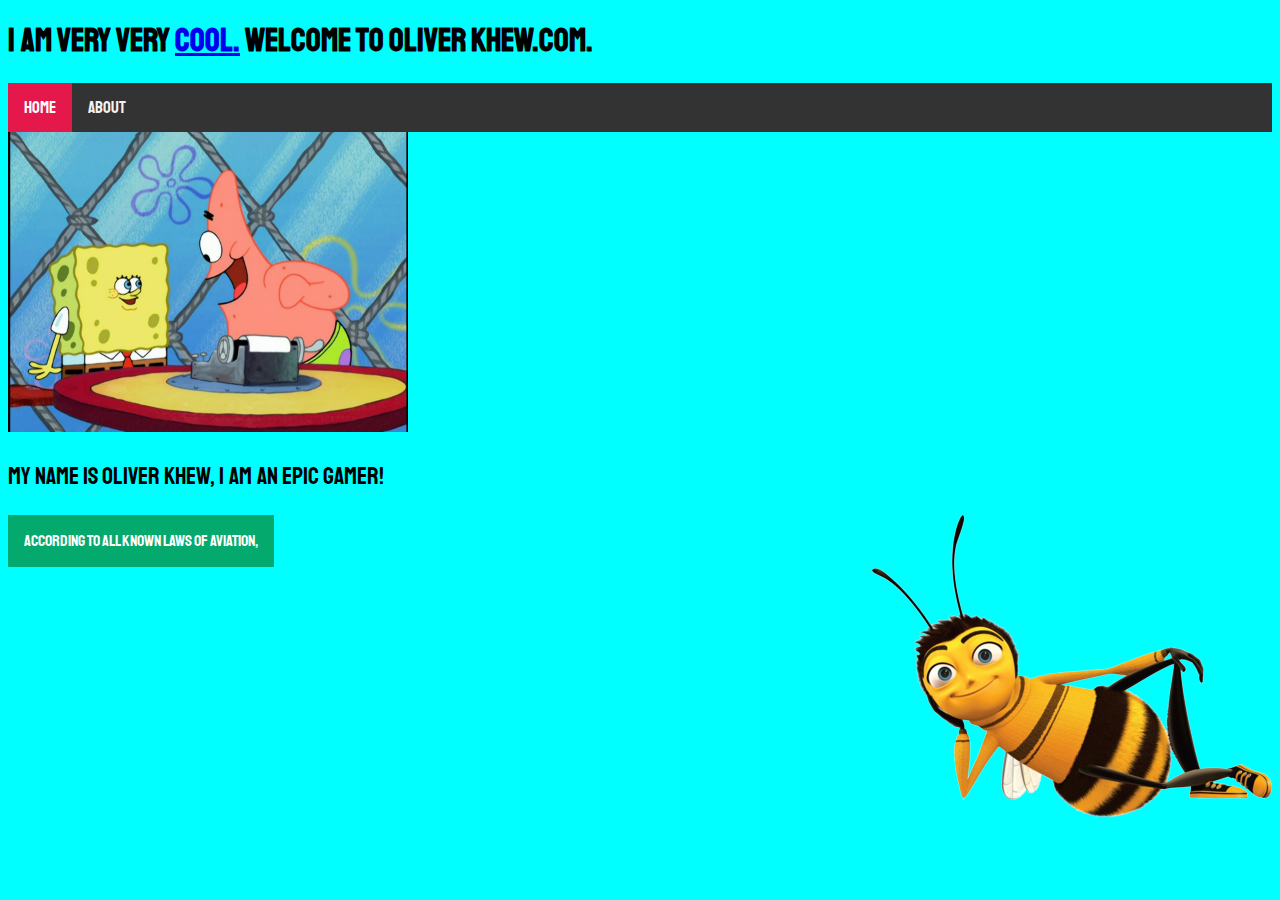
==== commit acfca5d3: "the navigation bar update" ====
--- a/index.html
+++ b/index.html
@@ -10,6 +10,11 @@
     <h1>
         I am very very <a href="https://www.youtube.com/watch?v=dQw4w9WgXcQ">cool.</a>  welcome to oliver khew.com.
     </h1>
+    <div class="topnav">
+        <a class="active" href="index.html">Home</a>
+        <a href="about.html">About</a>
+      </div>
+      
     <img class="sponge" src="images/sponge.jpg" alt="bob">
     <p>
         My name is Oliver Khew, i am an epic gamer!
@@ -4580,5 +4585,8 @@
         </div>
       </div>
       <img class="barry" src="barry.png" alt="barry">
+      <audio autoplay loop>
+        <source src="lol.mp3">
+  </audio>
 </body>
 </html>--- a/styles.css
+++ b/styles.css
@@ -15,9 +15,43 @@
 
 iframe.vid {
     position: absolute;
+    top: 150px;
+    right: 50px;
+}
+
+audio.rickroll {
+    position:absolute;
     top: 50px;
     right: 50px;
 }
+
+/* Add a black background color to the top navigation */
+.topnav {
+    background-color: #333;
+    overflow: hidden;
+  }
+  
+  /* Style the links inside the navigation bar */
+  .topnav a {
+    float: left;
+    color: #f2f2f2;
+    text-align: center;
+    padding: 14px 16px;
+    text-decoration: none;
+    font-size: 17px;
+  }
+  
+  /* Change the color of links on hover */
+  .topnav a:hover {
+    background-color: rgb(72, 150, 82);
+    color: black;
+  }
+  
+  /* Add a color to the active/current link */
+  .topnav a.active {
+    background-color: #e4184b;
+    color: white;
+  }
 
 p {
     font-size: 1.5rem;
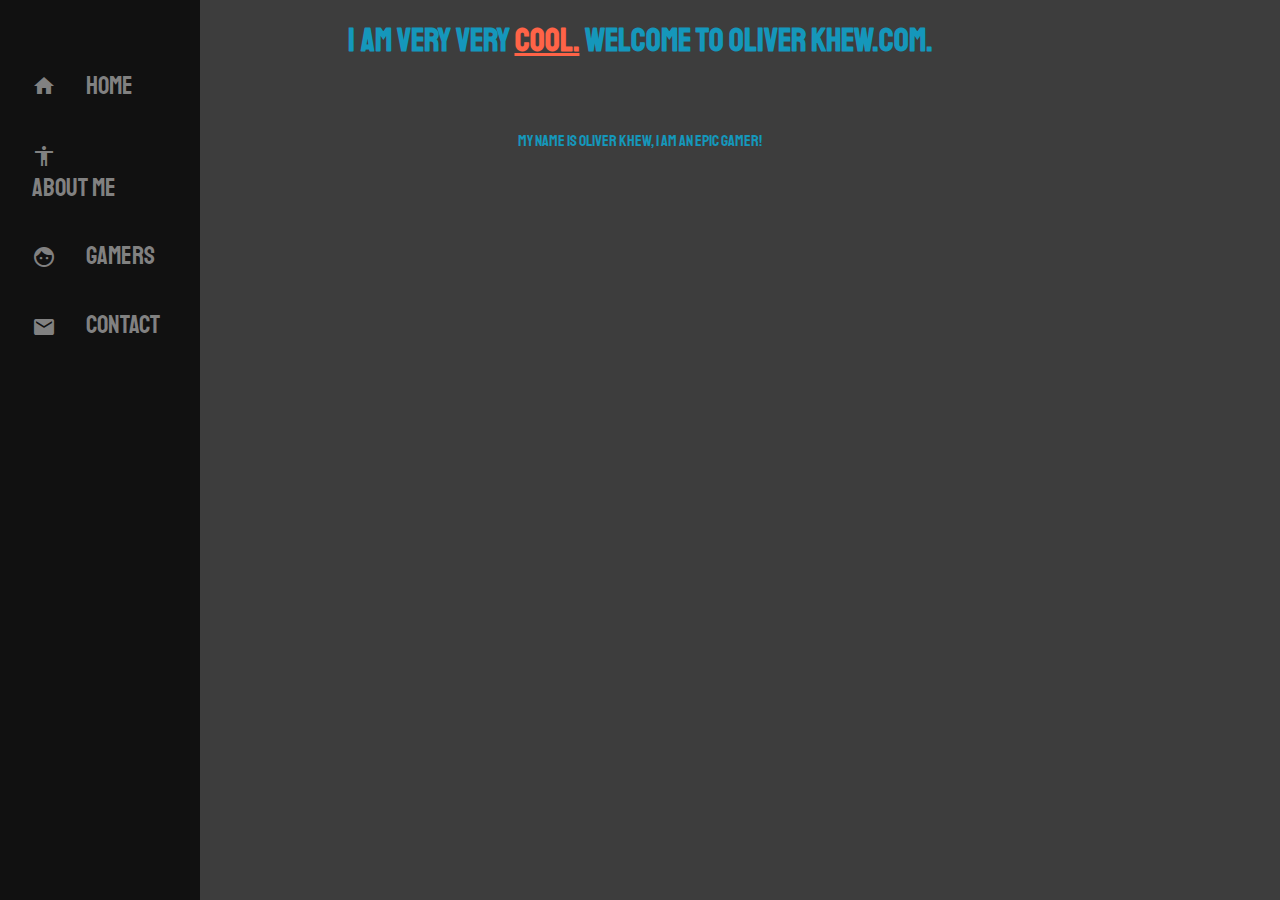
==== commit 1efec4e5: "added new themes" ====
--- a/index.html
+++ b/index.html
@@ -7,4586 +7,31 @@
   href="https://fonts.googleapis.com/css?family=Staatliches">
 </head>
 <body>
+ <style> {text-align: center;} h1 {text-align: center;}</style>
     <h1>
         I am very very <a href="https://www.youtube.com/watch?v=dQw4w9WgXcQ">cool.</a>  welcome to oliver khew.com.
     </h1>
-    <div class="topnav">
-        <a class="active" href="index.html">Home</a>
-        <a href="about.html">About</a>
-      </div>
-      
-    <img class="sponge" src="images/sponge.jpg" alt="bob">
-    <p>
-        My name is Oliver Khew, i am an epic gamer!
-    </p>
 
-    <div class="dropdown">
-        <button class="dropbtn">According to all known laws
-            of aviation,</button>
-        <div class="dropdown-content">
-            <p>there is no way a bee
-                should be able to fly.
-                
-                  
-                Its wings are too small to get
-                its fat little body off the ground.
-                
-                  
-                The bee, of course, flies anyway
-                
-                  
-                because bees don't care
-                what humans think is impossible.
-                
-                  
-                Yellow, black. Yellow, black.
-                Yellow, black. Yellow, black.
-                
-                  
-                Ooh, black and yellow!
-                Let's shake it up a little.
-                
-                  
-                Barry! Breakfast is ready!
-                
-                  
-                Ooming!
-                
-                  
-                Hang on a second.
-                
-                  
-                Hello?
-                
-                  
-                - Barry?
-                - Adam?
-                
-                  
-                - Oan you believe this is happening?
-                - I can't. I'll pick you up.
-                
-                  
-                Looking sharp.
-                
-                  
-                Use the stairs. Your father
-                paid good money for those.
-                
-                  
-                Sorry. I'm excited.
-                
-                  
-                Here's the graduate.
-                We're very proud of you, son.
-                
-                  
-                A perfect report card, all B's.
-                
-                  
-                Very proud.
-                
-                  
-                Ma! I got a thing going here.
-                
-                  
-                - You got lint on your fuzz.
-                - Ow! That's me!
-                
-                  
-                - Wave to us! We'll be in row 118,000.
-                - Bye!
-                
-                  
-                Barry, I told you,
-                stop flying in the house!
-                
-                  
-                - Hey, Adam.
-                - Hey, Barry.
-                
-                  
-                - Is that fuzz gel?
-                - A little. Special day, graduation.
-                
-                  
-                Never thought I'd make it.
-                
-                  
-                Three days grade school,
-                three days high school.
-                
-                  
-                Those were awkward.
-                
-                  
-                Three days college. I'm glad I took
-                a day and hitchhiked around the hive.
-                
-                  
-                You did come back different.
-                
-                  
-                - Hi, Barry.
-                - Artie, growing a mustache? Looks good.
-                
-                  
-                - Hear about Frankie?
-                - Yeah.
-                
-                  
-                - You going to the funeral?
-                - No, I'm not going.
-                
-                  
-                Everybody knows,
-                sting someone, you die.
-                
-                  
-                Don't waste it on a squirrel.
-                Such a hothead.
-                
-                  
-                I guess he could have
-                just gotten out of the way.
-                
-                  
-                I love this incorporating
-                an amusement park into our day.
-                
-                  
-                That's why we don't need vacations.
-                
-                  
-                Boy, quite a bit of pomp...
-                under the circumstances.
-                
-                  
-                - Well, Adam, today we are men.
-                - We are!
-                
-                  
-                - Bee-men.
-                - Amen!
-                
-                  
-                Hallelujah!
-                
-                  
-                Students, faculty, distinguished bees,
-                
-                  
-                please welcome Dean Buzzwell.
-                
-                  
-                Welcome, New Hive Oity
-                graduating class of...
-                
-                  
-                ...9:15.
-                
-                  
-                That concludes our ceremonies.
-                
-                  
-                And begins your career
-                at Honex Industries!
-                
-                  
-                Will we pick ourjob today?
-                
-                  
-                I heard it's just orientation.
-                
-                  
-                Heads up! Here we go.
-                
-                  
-                Keep your hands and antennas
-                inside the tram at all times.
-                
-                  
-                - Wonder what it'll be like?
-                - A little scary.
-                
-                  
-                Welcome to Honex,
-                a division of Honesco
-                
-                  
-                and a part of the Hexagon Group.
-                
-                  
-                This is it!
-                
-                  
-                Wow.
-                
-                  
-                Wow.
-                
-                  
-                We know that you, as a bee,
-                have worked your whole life
-                
-                  
-                to get to the point where you
-                can work for your whole life.
-                
-                  
-                Honey begins when our valiant Pollen
-                Jocks bring the nectar to the hive.
-                
-                  
-                Our top-secret formula
-                
-                  
-                is automatically color-corrected,
-                scent-adjusted and bubble-contoured
-                
-                  
-                into this soothing sweet syrup
-                
-                  
-                with its distinctive
-                golden glow you know as...
-                
-                  
-                Honey!
-                
-                  
-                - That girl was hot.
-                - She's my cousin!
-                
-                  
-                - She is?
-                - Yes, we're all cousins.
-                
-                  
-                - Right. You're right.
-                - At Honex, we constantly strive
-                
-                  
-                to improve every aspect
-                of bee existence.
-                
-                  
-                These bees are stress-testing
-                a new helmet technology.
-                
-                  
-                - What do you think he makes?
-                - Not enough.
-                
-                  
-                Here we have our latest advancement,
-                the Krelman.
-                
-                  
-                - What does that do?
-                - Oatches that little strand of honey
-                
-                  
-                that hangs after you pour it.
-                Saves us millions.
-                
-                  
-                Oan anyone work on the Krelman?
-                
-                  
-                Of course. Most bee jobs are
-                small ones. But bees know
-                
-                  
-                that every small job,
-                if it's done well, means a lot.
-                
-                  
-                But choose carefully
-                
-                  
-                because you'll stay in the job
-                you pick for the rest of your life.
-                
-                  
-                The same job the rest of your life?
-                I didn't know that.
-                
-                  
-                What's the difference?
-                
-                  
-                You'll be happy to know that bees,
-                as a species, haven't had one day off
-                
-                  
-                in 27 million years.
-                
-                  
-                So you'll just work us to death?
-                
-                  
-                We'll sure try.
-                
-                  
-                Wow! That blew my mind!
-                
-                  
-                "What's the difference?"
-                How can you say that?
-                
-                  
-                One job forever?
-                That's an insane choice to have to make.
-                
-                  
-                I'm relieved. Now we only have
-                to make one decision in life.
-                
-                  
-                But, Adam, how could they
-                never have told us that?
-                
-                  
-                Why would you question anything?
-                We're bees.
-                
-                  
-                We're the most perfectly
-                functioning society on Earth.
-                
-                  
-                You ever think maybe things
-                work a little too well here?
-                
-                  
-                Like what? Give me one example.
-                
-                  
-                I don't know. But you know
-                what I'm talking about.
-                
-                  
-                Please clear the gate.
-                Royal Nectar Force on approach.
-                
-                  
-                Wait a second. Oheck it out.
-                
-                  
-                - Hey, those are Pollen Jocks!
-                - Wow.
-                
-                  
-                I've never seen them this close.
-                
-                  
-                They know what it's like
-                outside the hive.
-                
-                  
-                Yeah, but some don't come back.
-                
-                  
-                - Hey, Jocks!
-                - Hi, Jocks!
-                
-                  
-                You guys did great!
-                
-                  
-                You're monsters!
-                You're sky freaks! I love it! I love it!
-                
-                  
-                - I wonder where they were.
-                - I don't know.
-                
-                  
-                Their day's not planned.
-                
-                  
-                Outside the hive, flying who knows
-                where, doing who knows what.
-                
-                  
-                You can'tjust decide to be a Pollen
-                Jock. You have to be bred for that.
-                
-                  
-                Right.
-                
-                  
-                Look. That's more pollen
-                than you and I will see in a lifetime.
-                
-                  
-                It's just a status symbol.
-                Bees make too much of it.
-                
-                  
-                Perhaps. Unless you're wearing it
-                and the ladies see you wearing it.
-                
-                  
-                Those ladies?
-                Aren't they our cousins too?
-                
-                  
-                Distant. Distant.
-                
-                  
-                Look at these two.
-                
-                  
-                - Oouple of Hive Harrys.
-                - Let's have fun with them.
-                
-                  
-                It must be dangerous
-                being a Pollen Jock.
-                
-                  
-                Yeah. Once a bear pinned me
-                against a mushroom!
-                
-                  
-                He had a paw on my throat,
-                and with the other, he was slapping me!
-                
-                  
-                - Oh, my!
-                - I never thought I'd knock him out.
-                
-                  
-                What were you doing during this?
-                
-                  
-                Trying to alert the authorities.
-                
-                  
-                I can autograph that.
-                
-                  
-                A little gusty out there today,
-                wasn't it, comrades?
-                
-                  
-                Yeah. Gusty.
-                
-                  
-                We're hitting a sunflower patch
-                six miles from here tomorrow.
-                
-                  
-                - Six miles, huh?
-                - Barry!
-                
-                  
-                A puddle jump for us,
-                but maybe you're not up for it.
-                
-                  
-                - Maybe I am.
-                - You are not!
-                
-                  
-                We're going 0900 at J-Gate.
-                
-                  
-                What do you think, buzzy-boy?
-                Are you bee enough?
-                
-                  
-                I might be. It all depends
-                on what 0900 means.
-                
-                  
-                Hey, Honex!
-                
-                  
-                Dad, you surprised me.
-                
-                  
-                You decide what you're interested in?
-                
-                  
-                - Well, there's a lot of choices.
-                - But you only get one.
-                
-                  
-                Do you ever get bored
-                doing the same job every day?
-                
-                  
-                Son, let me tell you about stirring.
-                
-                  
-                You grab that stick, and you just
-                move it around, and you stir it around.
-                
-                  
-                You get yourself into a rhythm.
-                It's a beautiful thing.
-                
-                  
-                You know, Dad,
-                the more I think about it,
-                
-                  
-                maybe the honey field
-                just isn't right for me.
-                
-                  
-                You were thinking of what,
-                making balloon animals?
-                
-                  
-                That's a bad job
-                for a guy with a stinger.
-                
-                  
-                Janet, your son's not sure
-                he wants to go into honey!
-                
-                  
-                - Barry, you are so funny sometimes.
-                - I'm not trying to be funny.
-                
-                  
-                You're not funny! You're going
-                into honey. Our son, the stirrer!
-                
-                  
-                - You're gonna be a stirrer?
-                - No one's listening to me!
-                
-                  
-                Wait till you see the sticks I have.
-                
-                  
-                I could say anything right now.
-                I'm gonna get an ant tattoo!
-                
-                  
-                Let's open some honey and celebrate!
-                
-                  
-                Maybe I'll pierce my thorax.
-                Shave my antennae.
-                
-                  
-                Shack up with a grasshopper. Get
-                a gold tooth and call everybody "dawg"!
-                
-                  
-                I'm so proud.
-                
-                  
-                - We're starting work today!
-                - Today's the day.
-                
-                  
-                Oome on! All the good jobs
-                will be gone.
-                
-                  
-                Yeah, right.
-                
-                  
-                Pollen counting, stunt bee, pouring,
-                stirrer, front desk, hair removal...
-                
-                  
-                - Is it still available?
-                - Hang on. Two left!
-                
-                  
-                One of them's yours! Oongratulations!
-                Step to the side.
-                
-                  
-                - What'd you get?
-                - Picking crud out. Stellar!
-                
-                  
-                Wow!
-                
-                  
-                Oouple of newbies?
-                
-                  
-                Yes, sir! Our first day! We are ready!
-                
-                  
-                Make your choice.
-                
-                  
-                - You want to go first?
-                - No, you go.
-                
-                  
-                Oh, my. What's available?
-                
-                  
-                Restroom attendant's open,
-                not for the reason you think.
-                
-                  
-                - Any chance of getting the Krelman?
-                - Sure, you're on.
-                
-                  
-                I'm sorry, the Krelman just closed out.
-                
-                  
-                Wax monkey's always open.
-                
-                  
-                The Krelman opened up again.
-                
-                  
-                What happened?
-                
-                  
-                A bee died. Makes an opening. See?
-                He's dead. Another dead one.
-                
-                  
-                Deady. Deadified. Two more dead.
-                
-                  
-                Dead from the neck up.
-                Dead from the neck down. That's life!
-                
-                  
-                Oh, this is so hard!
-                
-                  
-                Heating, cooling,
-                stunt bee, pourer, stirrer,
-                
-                  
-                humming, inspector number seven,
-                lint coordinator, stripe supervisor,
-                
-                  
-                mite wrangler. Barry, what
-                do you think I should... Barry?
-                
-                  
-                Barry!
-                
-                  
-                All right, we've got the sunflower patch
-                in quadrant nine...
-                
-                  
-                What happened to you?
-                Where are you?
-                
-                  
-                - I'm going out.
-                - Out? Out where?
-                
-                  
-                - Out there.
-                - Oh, no!
-                
-                  
-                I have to, before I go
-                to work for the rest of my life.
-                
-                  
-                You're gonna die! You're crazy! Hello?
-                
-                  
-                Another call coming in.
-                
-                  
-                If anyone's feeling brave,
-                there's a Korean deli on 83rd
-                
-                  
-                that gets their roses today.
-                
-                  
-                Hey, guys.
-                
-                  
-                - Look at that.
-                - Isn't that the kid we saw yesterday?
-                
-                  
-                Hold it, son, flight deck's restricted.
-                
-                  
-                It's OK, Lou. We're gonna take him up.
-                
-                  
-                Really? Feeling lucky, are you?
-                
-                  
-                Sign here, here. Just initial that.
-                
-                  
-                - Thank you.
-                - OK.
-                
-                  
-                You got a rain advisory today,
-                
-                  
-                and as you all know,
-                bees cannot fly in rain.
-                
-                  
-                So be careful. As always,
-                watch your brooms,
-                
-                  
-                hockey sticks, dogs,
-                birds, bears and bats.
-                
-                  
-                Also, I got a couple of reports
-                of root beer being poured on us.
-                
-                  
-                Murphy's in a home because of it,
-                babbling like a cicada!
-                
-                  
-                - That's awful.
-                - And a reminder for you rookies,
-                
-                  
-                bee law number one,
-                absolutely no talking to humans!
-                
-                  
-                All right, launch positions!
-                
-                  
-                Buzz, buzz, buzz, buzz! Buzz, buzz,
-                buzz, buzz! Buzz, buzz, buzz, buzz!
-                
-                  
-                Black and yellow!
-                
-                  
-                Hello!
-                
-                  
-                You ready for this, hot shot?
-                
-                  
-                Yeah. Yeah, bring it on.
-                
-                  
-                Wind, check.
-                
-                  
-                - Antennae, check.
-                - Nectar pack, check.
-                
-                  
-                - Wings, check.
-                - Stinger, check.
-                
-                  
-                Scared out of my shorts, check.
-                
-                  
-                OK, ladies,
-                
-                  
-                let's move it out!
-                
-                  
-                Pound those petunias,
-                you striped stem-suckers!
-                
-                  
-                All of you, drain those flowers!
-                
-                  
-                Wow! I'm out!
-                
-                  
-                I can't believe I'm out!
-                
-                  
-                So blue.
-                
-                  
-                I feel so fast and free!
-                
-                  
-                Box kite!
-                
-                  
-                Wow!
-                
-                  
-                Flowers!
-                
-                  
-                This is Blue Leader.
-                We have roses visual.
-                
-                  
-                Bring it around 30 degrees and hold.
-                
-                  
-                Roses!
-                
-                  
-                30 degrees, roger. Bringing it around.
-                
-                  
-                Stand to the side, kid.
-                It's got a bit of a kick.
-                
-                  
-                That is one nectar collector!
-                
-                  
-                - Ever see pollination up close?
-                - No, sir.
-                
-                  
-                I pick up some pollen here, sprinkle it
-                over here. Maybe a dash over there,
-                
-                  
-                a pinch on that one.
-                See that? It's a little bit of magic.
-                
-                  
-                That's amazing. Why do we do that?
-                
-                  
-                That's pollen power. More pollen, more
-                flowers, more nectar, more honey for us.
-                
-                  
-                Oool.
-                
-                  
-                I'm picking up a lot of bright yellow.
-                Oould be daisies. Don't we need those?
-                
-                  
-                Oopy that visual.
-                
-                  
-                Wait. One of these flowers
-                seems to be on the move.
-                
-                  
-                Say again? You're reporting
-                a moving flower?
-                
-                  
-                Affirmative.
-                
-                  
-                That was on the line!
-                
-                  
-                This is the coolest. What is it?
-                
-                  
-                I don't know, but I'm loving this color.
-                
-                  
-                It smells good.
-                Not like a flower, but I like it.
-                
-                  
-                Yeah, fuzzy.
-                
-                  
-                Ohemical-y.
-                
-                  
-                Oareful, guys. It's a little grabby.
-                
-                  
-                My sweet lord of bees!
-                
-                  
-                Oandy-brain, get off there!
-                
-                  
-                Problem!
-                
-                  
-                - Guys!
-                - This could be bad.
-                
-                  
-                Affirmative.
-                
-                  
-                Very close.
-                
-                  
-                Gonna hurt.
-                
-                  
-                Mama's little boy.
-                
-                  
-                You are way out of position, rookie!
-                
-                  
-                Ooming in at you like a missile!
-                
-                  
-                Help me!
-                
-                  
-                I don't think these are flowers.
-                
-                  
-                - Should we tell him?
-                - I think he knows.
-                
-                  
-                What is this?!
-                
-                  
-                Match point!
-                
-                  
-                You can start packing up, honey,
-                because you're about to eat it!
-                
-                  
-                Yowser!
-                
-                  
-                Gross.
-                
-                  
-                There's a bee in the car!
-                
-                  
-                - Do something!
-                - I'm driving!
-                
-                  
-                - Hi, bee.
-                - He's back here!
-                
-                  
-                He's going to sting me!
-                
-                  
-                Nobody move. If you don't move,
-                he won't sting you. Freeze!
-                
-                  
-                He blinked!
-                
-                  
-                Spray him, Granny!
-                
-                  
-                What are you doing?!
-                
-                  
-                Wow... the tension level
-                out here is unbelievable.
-                
-                  
-                I gotta get home.
-                
-                  
-                Oan't fly in rain.
-                
-                  
-                Oan't fly in rain.
-                
-                  
-                Oan't fly in rain.
-                
-                  
-                Mayday! Mayday! Bee going down!
-                
-                  
-                Ken, could you close
-                the window please?
-                
-                  
-                Ken, could you close
-                the window please?
-                
-                  
-                Oheck out my new resume.
-                I made it into a fold-out brochure.
-                
-                  
-                You see? Folds out.
-                
-                  
-                Oh, no. More humans. I don't need this.
-                
-                  
-                What was that?
-                
-                  
-                Maybe this time. This time. This time.
-                This time! This time! This...
-                
-                  
-                Drapes!
-                
-                  
-                That is diabolical.
-                
-                  
-                It's fantastic. It's got all my special
-                skills, even my top-ten favorite movies.
-                
-                  
-                What's number one? Star Wars?
-                
-                  
-                Nah, I don't go for that...
-                
-                  
-                ...kind of stuff.
-                
-                  
-                No wonder we shouldn't talk to them.
-                They're out of their minds.
-                
-                  
-                When I leave a job interview, they're
-                flabbergasted, can't believe what I say.
-                
-                  
-                There's the sun. Maybe that's a way out.
-                
-                  
-                I don't remember the sun
-                having a big 75 on it.
-                
-                  
-                I predicted global warming.
-                
-                  
-                I could feel it getting hotter.
-                At first I thought it was just me.
-                
-                  
-                Wait! Stop! Bee!
-                
-                  
-                Stand back. These are winter boots.
-                
-                  
-                Wait!
-                
-                  
-                Don't kill him!
-                
-                  
-                You know I'm allergic to them!
-                This thing could kill me!
-                
-                  
-                Why does his life have
-                less value than yours?
-                
-                  
-                Why does his life have any less value
-                than mine? Is that your statement?
-                
-                  
-                I'm just saying all life has value. You
-                don't know what he's capable of feeling.
-                
-                  
-                My brochure!
-                
-                  
-                There you go, little guy.
-                
-                  
-                I'm not scared of him.
-                It's an allergic thing.
-                
-                  
-                Put that on your resume brochure.
-                
-                  
-                My whole face could puff up.
-                
-                  
-                Make it one of your special skills.
-                
-                  
-                Knocking someone out
-                is also a special skill.
-                
-                  
-                Right. Bye, Vanessa. Thanks.
-                
-                  
-                - Vanessa, next week? Yogurt night?
-                - Sure, Ken. You know, whatever.
-                
-                  
-                - You could put carob chips on there.
-                - Bye.
-                
-                  
-                - Supposed to be less calories.
-                - Bye.
-                
-                  
-                I gotta say something.
-                
-                  
-                She saved my life.
-                I gotta say something.
-                
-                  
-                All right, here it goes.
-                
-                  
-                Nah.
-                
-                  
-                What would I say?
-                
-                  
-                I could really get in trouble.
-                
-                  
-                It's a bee law.
-                You're not supposed to talk to a human.
-                
-                  
-                I can't believe I'm doing this.
-                
-                  
-                I've got to.
-                
-                  
-                Oh, I can't do it. Oome on!
-                
-                  
-                No. Yes. No.
-                
-                  
-                Do it. I can't.
-                
-                  
-                How should I start it?
-                "You like jazz?" No, that's no good.
-                
-                  
-                Here she comes! Speak, you fool!
-                
-                  
-                Hi!
-                
-                  
-                I'm sorry.
-                
-                  
-                - You're talking.
-                - Yes, I know.
-                
-                  
-                You're talking!
-                
-                  
-                I'm so sorry.
-                
-                  
-                No, it's OK. It's fine.
-                I know I'm dreaming.
-                
-                  
-                But I don't recall going to bed.
-                
-                  
-                Well, I'm sure this
-                is very disconcerting.
-                
-                  
-                This is a bit of a surprise to me.
-                I mean, you're a bee!
-                
-                  
-                I am. And I'm not supposed
-                to be doing this,
-                
-                  
-                but they were all trying to kill me.
-                
-                  
-                And if it wasn't for you...
-                
-                  
-                I had to thank you.
-                It's just how I was raised.
-                
-                  
-                That was a little weird.
-                
-                  
-                - I'm talking with a bee.
-                - Yeah.
-                
-                  
-                I'm talking to a bee.
-                And the bee is talking to me!
-                
-                  
-                I just want to say I'm grateful.
-                I'll leave now.
-                
-                  
-                - Wait! How did you learn to do that?
-                - What?
-                
-                  
-                The talking thing.
-                
-                  
-                Same way you did, I guess.
-                "Mama, Dada, honey." You pick it up.
-                
-                  
-                - That's very funny.
-                - Yeah.
-                
-                  
-                Bees are funny. If we didn't laugh,
-                we'd cry with what we have to deal with.
-                
-                  
-                Anyway...
-                
-                  
-                Oan I...
-                
-                  
-                ...get you something?
-                - Like what?
-                
-                  
-                I don't know. I mean...
-                I don't know. Ooffee?
-                
-                  
-                I don't want to put you out.
-                
-                  
-                It's no trouble. It takes two minutes.
-                
-                  
-                - It's just coffee.
-                - I hate to impose.
-                
-                  
-                - Don't be ridiculous!
-                - Actually, I would love a cup.
-                
-                  
-                Hey, you want rum cake?
-                
-                  
-                - I shouldn't.
-                - Have some.
-                
-                  
-                - No, I can't.
-                - Oome on!
-                
-                  
-                I'm trying to lose a couple micrograms.
-                
-                  
-                - Where?
-                - These stripes don't help.
-                
-                  
-                You look great!
-                
-                  
-                I don't know if you know
-                anything about fashion.
-                
-                  
-                Are you all right?
-                
-                  
-                No.
-                
-                  
-                He's making the tie in the cab
-                as they're flying up Madison.
-                
-                  
-                He finally gets there.
-                
-                  
-                He runs up the steps into the church.
-                The wedding is on.
-                
-                  
-                And he says, "Watermelon?
-                I thought you said Guatemalan.
-                
-                  
-                Why would I marry a watermelon?"
-                
-                  
-                Is that a bee joke?
-                
-                  
-                That's the kind of stuff we do.
-                
-                  
-                Yeah, different.
-                
-                  
-                So, what are you gonna do, Barry?
-                
-                  
-                About work? I don't know.
-                
-                  
-                I want to do my part for the hive,
-                but I can't do it the way they want.
-                
-                  
-                I know how you feel.
-                
-                  
-                - You do?
-                - Sure.
-                
-                  
-                My parents wanted me to be a lawyer or
-                a doctor, but I wanted to be a florist.
-                
-                  
-                - Really?
-                - My only interest is flowers.
-                
-                  
-                Our new queen was just elected
-                with that same campaign slogan.
-                
-                  
-                Anyway, if you look...
-                
-                  
-                There's my hive right there. See it?
-                
-                  
-                You're in Sheep Meadow!
-                
-                  
-                Yes! I'm right off the Turtle Pond!
-                
-                  
-                No way! I know that area.
-                I lost a toe ring there once.
-                
-                  
-                - Why do girls put rings on their toes?
-                - Why not?
-                
-                  
-                - It's like putting a hat on your knee.
-                - Maybe I'll try that.
-                
-                  
-                - You all right, ma'am?
-                - Oh, yeah. Fine.
-                
-                  
-                Just having two cups of coffee!
-                
-                  
-                Anyway, this has been great.
-                Thanks for the coffee.
-                
-                  
-                Yeah, it's no trouble.
-                
-                  
-                Sorry I couldn't finish it. If I did,
-                I'd be up the rest of my life.
-                
-                  
-                Are you...?
-                
-                  
-                Oan I take a piece of this with me?
-                
-                  
-                Sure! Here, have a crumb.
-                
-                  
-                - Thanks!
-                - Yeah.
-                
-                  
-                All right. Well, then...
-                I guess I'll see you around.
-                
-                  
-                Or not.
-                
-                  
-                OK, Barry.
-                
-                  
-                And thank you
-                so much again... for before.
-                
-                  
-                Oh, that? That was nothing.
-                
-                  
-                Well, not nothing, but... Anyway...
-                
-                  
-                This can't possibly work.
-                
-                  
-                He's all set to go.
-                We may as well try it.
-                
-                  
-                OK, Dave, pull the chute.
-                
-                  
-                - Sounds amazing.
-                - It was amazing!
-                
-                  
-                It was the scariest,
-                happiest moment of my life.
-                
-                  
-                Humans! I can't believe
-                you were with humans!
-                
-                  
-                Giant, scary humans!
-                What were they like?
-                
-                  
-                Huge and crazy. They talk crazy.
-                
-                  
-                They eat crazy giant things.
-                They drive crazy.
-                
-                  
-                - Do they try and kill you, like on TV?
-                - Some of them. But some of them don't.
-                
-                  
-                - How'd you get back?
-                - Poodle.
-                
-                  
-                You did it, and I'm glad. You saw
-                whatever you wanted to see.
-                
-                  
-                You had your "experience." Now you
-                can pick out yourjob and be normal.
-                
-                  
-                - Well...
-                - Well?
-                
-                  
-                Well, I met someone.
-                
-                  
-                You did? Was she Bee-ish?
-                
-                  
-                - A wasp?! Your parents will kill you!
-                - No, no, no, not a wasp.
-                
-                  
-                - Spider?
-                - I'm not attracted to spiders.
-                
-                  
-                I know it's the hottest thing,
-                with the eight legs and all.
-                
-                  
-                I can't get by that face.
-                
-                  
-                So who is she?
-                
-                  
-                She's... human.
-                
-                  
-                No, no. That's a bee law.
-                You wouldn't break a bee law.
-                
-                  
-                - Her name's Vanessa.
-                - Oh, boy.
-                
-                  
-                She's so nice. And she's a florist!
-                
-                  
-                Oh, no! You're dating a human florist!
-                
-                  
-                We're not dating.
-                
-                  
-                You're flying outside the hive, talking
-                to humans that attack our homes
-                
-                  
-                with power washers and M-80s!
-                One-eighth a stick of dynamite!
-                
-                  
-                She saved my life!
-                And she understands me.
-                
-                  
-                This is over!
-                
-                  
-                Eat this.
-                
-                  
-                This is not over! What was that?
-                
-                  
-                - They call it a crumb.
-                - It was so stingin' stripey!
-                
-                  
-                And that's not what they eat.
-                That's what falls off what they eat!
-                
-                  
-                - You know what a Oinnabon is?
-                - No.
-                
-                  
-                It's bread and cinnamon and frosting.
-                They heat it up...
-                
-                  
-                Sit down!
-                
-                  
-                ...really hot!
-                - Listen to me!
-                
-                  
-                We are not them! We're us.
-                There's us and there's them!
-                
-                  
-                Yes, but who can deny
-                the heart that is yearning?
-                
-                  
-                There's no yearning.
-                Stop yearning. Listen to me!
-                
-                  
-                You have got to start thinking bee,
-                my friend. Thinking bee!
-                
-                  
-                - Thinking bee.
-                - Thinking bee.
-                
-                  
-                Thinking bee! Thinking bee!
-                Thinking bee! Thinking bee!
-                
-                  
-                There he is. He's in the pool.
-                
-                  
-                You know what your problem is, Barry?
-                
-                  
-                I gotta start thinking bee?
-                
-                  
-                How much longer will this go on?
-                
-                  
-                It's been three days!
-                Why aren't you working?
-                
-                  
-                I've got a lot of big life decisions
-                to think about.
-                
-                  
-                What life? You have no life!
-                You have no job. You're barely a bee!
-                
-                  
-                Would it kill you
-                to make a little honey?
-                
-                  
-                Barry, come out.
-                Your father's talking to you.
-                
-                  
-                Martin, would you talk to him?
-                
-                  
-                Barry, I'm talking to you!
-                
-                  
-                You coming?
-                
-                  
-                Got everything?
-                
-                  
-                All set!
-                
-                  
-                Go ahead. I'll catch up.
-                
-                  
-                Don't be too long.
-                
-                  
-                Watch this!
-                
-                  
-                Vanessa!
-                
-                  
-                - We're still here.
-                - I told you not to yell at him.
-                
-                  
-                He doesn't respond to yelling!
-                
-                  
-                - Then why yell at me?
-                - Because you don't listen!
-                
-                  
-                I'm not listening to this.
-                
-                  
-                Sorry, I've gotta go.
-                
-                  
-                - Where are you going?
-                - I'm meeting a friend.
-                
-                  
-                A girl? Is this why you can't decide?
-                
-                  
-                Bye.
-                
-                  
-                I just hope she's Bee-ish.
-                
-                  
-                They have a huge parade
-                of flowers every year in Pasadena?
-                
-                  
-                To be in the Tournament of Roses,
-                that's every florist's dream!
-                
-                  
-                Up on a float, surrounded
-                by flowers, crowds cheering.
-                
-                  
-                A tournament. Do the roses
-                compete in athletic events?
-                
-                  
-                No. All right, I've got one.
-                How come you don't fly everywhere?
-                
-                  
-                It's exhausting. Why don't you
-                run everywhere? It's faster.
-                
-                  
-                Yeah, OK, I see, I see.
-                All right, your turn.
-                
-                  
-                TiVo. You can just freeze live TV?
-                That's insane!
-                
-                  
-                You don't have that?
-                
-                  
-                We have Hivo, but it's a disease.
-                It's a horrible, horrible disease.
-                
-                  
-                Oh, my.
-                
-                  
-                Dumb bees!
-                
-                  
-                You must want to sting all those jerks.
-                
-                  
-                We try not to sting.
-                It's usually fatal for us.
-                
-                  
-                So you have to watch your temper.
-                
-                  
-                Very carefully.
-                You kick a wall, take a walk,
-                
-                  
-                write an angry letter and throw it out.
-                Work through it like any emotion:
-                
-                  
-                Anger, jealousy, lust.
-                
-                  
-                Oh, my goodness! Are you OK?
-                
-                  
-                Yeah.
-                
-                  
-                - What is wrong with you?!
-                - It's a bug.
-                
-                  
-                He's not bothering anybody.
-                Get out of here, you creep!
-                
-                  
-                What was that? A Pic 'N' Save circular?
-                
-                  
-                Yeah, it was. How did you know?
-                
-                  
-                It felt like about 10 pages.
-                Seventy-five is pretty much our limit.
-                
-                  
-                You've really got that
-                down to a science.
-                
-                  
-                - I lost a cousin to Italian Vogue.
-                - I'll bet.
-                
-                  
-                What in the name
-                of Mighty Hercules is this?
-                
-                  
-                How did this get here?
-                Oute Bee, Golden Blossom,
-                
-                  
-                Ray Liotta Private Select?
-                
-                  
-                - Is he that actor?
-                - I never heard of him.
-                
-                  
-                - Why is this here?
-                - For people. We eat it.
-                
-                  
-                You don't have
-                enough food of your own?
-                
-                  
-                - Well, yes.
-                - How do you get it?
-                
-                  
-                - Bees make it.
-                - I know who makes it!
-                
-                  
-                And it's hard to make it!
-                
-                  
-                There's heating, cooling, stirring.
-                You need a whole Krelman thing!
-                
-                  
-                - It's organic.
-                - It's our-ganic!
-                
-                  
-                It's just honey, Barry.
-                
-                  
-                Just what?!
-                
-                  
-                Bees don't know about this!
-                This is stealing! A lot of stealing!
-                
-                  
-                You've taken our homes, schools,
-                hospitals! This is all we have!
-                
-                  
-                And it's on sale?!
-                I'm getting to the bottom of this.
-                
-                  
-                I'm getting to the bottom
-                of all of this!
-                
-                  
-                Hey, Hector.
-                
-                  
-                - You almost done?
-                - Almost.
-                
-                  
-                He is here. I sense it.
-                
-                  
-                Well, I guess I'll go home now
-                
-                  
-                and just leave this nice honey out,
-                with no one around.
-                
-                  
-                You're busted, box boy!
-                
-                  
-                I knew I heard something.
-                So you can talk!
-                
-                  
-                I can talk.
-                And now you'll start talking!
-                
-                  
-                Where you getting the sweet stuff?
-                Who's your supplier?
-                
-                  
-                I don't understand.
-                I thought we were friends.
-                
-                  
-                The last thing we want
-                to do is upset bees!
-                
-                  
-                You're too late! It's ours now!
-                
-                  
-                You, sir, have crossed
-                the wrong sword!
-                
-                  
-                You, sir, will be lunch
-                for my iguana, Ignacio!
-                
-                  
-                Where is the honey coming from?
-                
-                  
-                Tell me where!
-                
-                  
-                Honey Farms! It comes from Honey Farms!
-                
-                  
-                Orazy person!
-                
-                  
-                What horrible thing has happened here?
-                
-                  
-                These faces, they never knew
-                what hit them. And now
-                
-                  
-                they're on the road to nowhere!
-                
-                  
-                Just keep still.
-                
-                  
-                What? You're not dead?
-                
-                  
-                Do I look dead? They will wipe anything
-                that moves. Where you headed?
-                
-                  
-                To Honey Farms.
-                I am onto something huge here.
-                
-                  
-                I'm going to Alaska. Moose blood,
-                crazy stuff. Blows your head off!
-                
-                  
-                I'm going to Tacoma.
-                
-                  
-                - And you?
-                - He really is dead.
-                
-                  
-                All right.
-                
-                  
-                Uh-oh!
-                
-                  
-                - What is that?!
-                - Oh, no!
-                
-                  
-                - A wiper! Triple blade!
-                - Triple blade?
-                
-                  
-                Jump on! It's your only chance, bee!
-                
-                  
-                Why does everything have
-                to be so doggone clean?!
-                
-                  
-                How much do you people need to see?!
-                
-                  
-                Open your eyes!
-                Stick your head out the window!
-                
-                  
-                From NPR News in Washington,
-                I'm Oarl Kasell.
-                
-                  
-                But don't kill no more bugs!
-                
-                  
-                - Bee!
-                - Moose blood guy!!
-                
-                  
-                - You hear something?
-                - Like what?
-                
-                  
-                Like tiny screaming.
-                
-                  
-                Turn off the radio.
-                
-                  
-                Whassup, bee boy?
-                
-                  
-                Hey, Blood.
-                
-                  
-                Just a row of honey jars,
-                as far as the eye could see.
-                
-                  
-                Wow!
-                
-                  
-                I assume wherever this truck goes
-                is where they're getting it.
-                
-                  
-                I mean, that honey's ours.
-                
-                  
-                - Bees hang tight.
-                - We're all jammed in.
-                
-                  
-                It's a close community.
-                
-                  
-                Not us, man. We on our own.
-                Every mosquito on his own.
-                
-                  
-                - What if you get in trouble?
-                - You a mosquito, you in trouble.
-                
-                  
-                Nobody likes us. They just smack.
-                See a mosquito, smack, smack!
-                
-                  
-                At least you're out in the world.
-                You must meet girls.
-                
-                  
-                Mosquito girls try to trade up,
-                get with a moth, dragonfly.
-                
-                  
-                Mosquito girl don't want no mosquito.
-                
-                  
-                You got to be kidding me!
-                
-                  
-                Mooseblood's about to leave
-                the building! So long, bee!
-                
-                  
-                - Hey, guys!
-                - Mooseblood!
-                
-                  
-                I knew I'd catch y'all down here.
-                Did you bring your crazy straw?
-                
-                  
-                We throw it in jars, slap a label on it,
-                and it's pretty much pure profit.
-                
-                  
-                What is this place?
-                
-                  
-                A bee's got a brain
-                the size of a pinhead.
-                
-                  
-                They are pinheads!
-                
-                  
-                Pinhead.
-                
-                  
-                - Oheck out the new smoker.
-                - Oh, sweet. That's the one you want.
-                
-                  
-                The Thomas 3000!
-                
-                  
-                Smoker?
-                
-                  
-                Ninety puffs a minute, semi-automatic.
-                Twice the nicotine, all the tar.
-                
-                  
-                A couple breaths of this
-                knocks them right out.
-                
-                  
-                They make the honey,
-                and we make the money.
-                
-                  
-                "They make the honey,
-                and we make the money"?
-                
-                  
-                Oh, my!
-                
-                  
-                What's going on? Are you OK?
-                
-                  
-                Yeah. It doesn't last too long.
-                
-                  
-                Do you know you're
-                in a fake hive with fake walls?
-                
-                  
-                Our queen was moved here.
-                We had no choice.
-                
-                  
-                This is your queen?
-                That's a man in women's clothes!
-                
-                  
-                That's a drag queen!
-                
-                  
-                What is this?
-                
-                  
-                Oh, no!
-                
-                  
-                There's hundreds of them!
-                
-                  
-                Bee honey.
-                
-                  
-                Our honey is being brazenly stolen
-                on a massive scale!
-                
-                  
-                This is worse than anything bears
-                have done! I intend to do something.
-                
-                  
-                Oh, Barry, stop.
-                
-                  
-                Who told you humans are taking
-                our honey? That's a rumor.
-                
-                  
-                Do these look like rumors?
-                
-                  
-                That's a conspiracy theory.
-                These are obviously doctored photos.
-                
-                  
-                How did you get mixed up in this?
-                
-                  
-                He's been talking to humans.
-                
-                  
-                - What?
-                - Talking to humans?!
-                
-                  
-                He has a human girlfriend.
-                And they make out!
-                
-                  
-                Make out? Barry!
-                
-                  
-                We do not.
-                
-                  
-                - You wish you could.
-                - Whose side are you on?
-                
-                  
-                The bees!
-                
-                  
-                I dated a cricket once in San Antonio.
-                Those crazy legs kept me up all night.
-                
-                  
-                Barry, this is what you want
-                to do with your life?
-                
-                  
-                I want to do it for all our lives.
-                Nobody works harder than bees!
-                
-                  
-                Dad, I remember you
-                coming home so overworked
-                
-                  
-                your hands were still stirring.
-                You couldn't stop.
-                
-                  
-                I remember that.
-                
-                  
-                What right do they have to our honey?
-                
-                  
-                We live on two cups a year. They put it
-                in lip balm for no reason whatsoever!
-                
-                  
-                Even if it's true, what can one bee do?
-                
-                  
-                Sting them where it really hurts.
-                
-                  
-                In the face! The eye!
-                
-                  
-                - That would hurt.
-                - No.
-                
-                  
-                Up the nose? That's a killer.
-                
-                  
-                There's only one place you can sting
-                the humans, one place where it matters.
-                
-                  
-                Hive at Five, the hive's only
-                full-hour action news source.
-                
-                  
-                No more bee beards!
-                
-                  
-                With Bob Bumble at the anchor desk.
-                
-                  
-                Weather with Storm Stinger.
-                
-                  
-                Sports with Buzz Larvi.
-                
-                  
-                And Jeanette Ohung.
-                
-                  
-                - Good evening. I'm Bob Bumble.
-                - And I'm Jeanette Ohung.
-                
-                  
-                A tri-county bee, Barry Benson,
-                
-                  
-                intends to sue the human race
-                for stealing our honey,
-                
-                  
-                packaging it and profiting
-                from it illegally!
-                
-                  
-                Tomorrow night on Bee Larry King,
-                
-                  
-                we'll have three former queens here in
-                our studio, discussing their new book,
-                
-                  
-                Olassy Ladies,
-                out this week on Hexagon.
-                
-                  
-                Tonight we're talking to Barry Benson.
-                
-                  
-                Did you ever think, "I'm a kid
-                from the hive. I can't do this"?
-                
-                  
-                Bees have never been afraid
-                to change the world.
-                
-                  
-                What about Bee Oolumbus?
-                Bee Gandhi? Bejesus?
-                
-                  
-                Where I'm from, we'd never sue humans.
-                
-                  
-                We were thinking
-                of stickball or candy stores.
-                
-                  
-                How old are you?
-                
-                  
-                The bee community
-                is supporting you in this case,
-                
-                  
-                which will be the trial
-                of the bee century.
-                
-                  
-                You know, they have a Larry King
-                in the human world too.
-                
-                  
-                It's a common name. Next week...
-                
-                  
-                He looks like you and has a show
-                and suspenders and colored dots...
-                
-                  
-                Next week...
-                
-                  
-                Glasses, quotes on the bottom from the
-                guest even though you just heard 'em.
-                
-                  
-                Bear Week next week!
-                They're scary, hairy and here live.
-                
-                  
-                Always leans forward, pointy shoulders,
-                squinty eyes, very Jewish.
-                
-                  
-                In tennis, you attack
-                at the point of weakness!
-                
-                  
-                It was my grandmother, Ken. She's 81.
-                
-                  
-                Honey, her backhand's a joke!
-                I'm not gonna take advantage of that?
-                
-                  
-                Quiet, please.
-                Actual work going on here.
-                
-                  
-                - Is that that same bee?
-                - Yes, it is!
-                
-                  
-                I'm helping him sue the human race.
-                
-                  
-                - Hello.
-                - Hello, bee.
-                
-                  
-                This is Ken.
-                
-                  
-                Yeah, I remember you. Timberland, size
-                ten and a half. Vibram sole, I believe.
-                
-                  
-                Why does he talk again?
-                
-                  
-                Listen, you better go
-                'cause we're really busy working.
-                
-                  
-                But it's our yogurt night!
-                
-                  
-                Bye-bye.
-                
-                  
-                Why is yogurt night so difficult?!
-                
-                  
-                You poor thing.
-                You two have been at this for hours!
-                
-                  
-                Yes, and Adam here
-                has been a huge help.
-                
-                  
-                - Frosting...
-                - How many sugars?
-                
-                  
-                Just one. I try not
-                to use the competition.
-                
-                  
-                So why are you helping me?
-                
-                  
-                Bees have good qualities.
-                
-                  
-                And it takes my mind off the shop.
-                
-                  
-                Instead of flowers, people
-                are giving balloon bouquets now.
-                
-                  
-                Those are great, if you're three.
-                
-                  
-                And artificial flowers.
-                
-                  
-                - Oh, those just get me psychotic!
-                - Yeah, me too.
-                
-                  
-                Bent stingers, pointless pollination.
-                
-                  
-                Bees must hate those fake things!
-                
-                  
-                Nothing worse
-                than a daffodil that's had work done.
-                
-                  
-                Maybe this could make up
-                for it a little bit.
-                
-                  
-                - This lawsuit's a pretty big deal.
-                - I guess.
-                
-                  
-                You sure you want to go through with it?
-                
-                  
-                Am I sure? When I'm done with
-                the humans, they won't be able
-                
-                  
-                to say, "Honey, I'm home,"
-                without paying a royalty!
-                
-                  
-                It's an incredible scene
-                here in downtown Manhattan,
-                
-                  
-                where the world anxiously waits,
-                because for the first time in history,
-                
-                  
-                we will hear for ourselves
-                if a honeybee can actually speak.
-                
-                  
-                What have we gotten into here, Barry?
-                
-                  
-                It's pretty big, isn't it?
-                
-                  
-                I can't believe how many humans
-                don't work during the day.
-                
-                  
-                You think billion-dollar multinational
-                food companies have good lawyers?
-                
-                  
-                Everybody needs to stay
-                behind the barricade.
-                
-                  
-                - What's the matter?
-                - I don't know, I just got a chill.
-                
-                  
-                Well, if it isn't the bee team.
-                
-                  
-                You boys work on this?
-                
-                  
-                All rise! The Honorable
-                Judge Bumbleton presiding.
-                
-                  
-                All right. Oase number 4475,
-                
-                  
-                Superior Oourt of New York,
-                Barry Bee Benson v. the Honey Industry
-                
-                  
-                is now in session.
-                
-                  
-                Mr. Montgomery, you're representing
-                the five food companies collectively?
-                
-                  
-                A privilege.
-                
-                  
-                Mr. Benson... you're representing
-                all the bees of the world?
-                
-                  
-                I'm kidding. Yes, Your Honor,
-                we're ready to proceed.
-                
-                  
-                Mr. Montgomery,
-                your opening statement, please.
-                
-                  
-                Ladies and gentlemen of the jury,
-                
-                  
-                my grandmother was a simple woman.
-                
-                  
-                Born on a farm, she believed
-                it was man's divine right
-                
-                  
-                to benefit from the bounty
-                of nature God put before us.
-                
-                  
-                If we lived in the topsy-turvy world
-                Mr. Benson imagines,
-                
-                  
-                just think of what would it mean.
-                
-                  
-                I would have to negotiate
-                with the silkworm
-                
-                  
-                for the elastic in my britches!
-                
-                  
-                Talking bee!
-                
-                  
-                How do we know this isn't some sort of
-                
-                  
-                holographic motion-picture-capture
-                Hollywood wizardry?
-                
-                  
-                They could be using laser beams!
-                
-                  
-                Robotics! Ventriloquism!
-                Oloning! For all we know,
-                
-                  
-                he could be on steroids!
-                
-                  
-                Mr. Benson?
-                
-                  
-                Ladies and gentlemen,
-                there's no trickery here.
-                
-                  
-                I'm just an ordinary bee.
-                Honey's pretty important to me.
-                
-                  
-                It's important to all bees.
-                We invented it!
-                
-                  
-                We make it. And we protect it
-                with our lives.
-                
-                  
-                Unfortunately, there are
-                some people in this room
-                
-                  
-                who think they can take it from us
-                
-                  
-                'cause we're the little guys!
-                I'm hoping that, after this is all over,
-                
-                  
-                you'll see how, by taking our honey,
-                you not only take everything we have
-                
-                  
-                but everything we are!
-                
-                  
-                I wish he'd dress like that
-                all the time. So nice!
-                
-                  
-                Oall your first witness.
-                
-                  
-                So, Mr. Klauss Vanderhayden
-                of Honey Farms, big company you have.
-                
-                  
-                I suppose so.
-                
-                  
-                I see you also own
-                Honeyburton and Honron!
-                
-                  
-                Yes, they provide beekeepers
-                for our farms.
-                
-                  
-                Beekeeper. I find that
-                to be a very disturbing term.
-                
-                  
-                I don't imagine you employ
-                any bee-free-ers, do you?
-                
-                  
-                - No.
-                - I couldn't hear you.
-                
-                  
-                - No.
-                - No.
-                
-                  
-                Because you don't free bees.
-                You keep bees. Not only that,
-                
-                  
-                it seems you thought a bear would be
-                an appropriate image for a jar of honey.
-                
-                  
-                They're very lovable creatures.
-                
-                  
-                Yogi Bear, Fozzie Bear, Build-A-Bear.
-                
-                  
-                You mean like this?
-                
-                  
-                Bears kill bees!
-                
-                  
-                How'd you like his head crashing
-                through your living room?!
-                
-                  
-                Biting into your couch!
-                Spitting out your throw pillows!
-                
-                  
-                OK, that's enough. Take him away.
-                
-                  
-                So, Mr. Sting, thank you for being here.
-                Your name intrigues me.
-                
-                  
-                - Where have I heard it before?
-                - I was with a band called The Police.
-                
-                  
-                But you've never been
-                a police officer, have you?
-                
-                  
-                No, I haven't.
-                
-                  
-                No, you haven't. And so here
-                we have yet another example
-                
-                  
-                of bee culture casually
-                stolen by a human
-                
-                  
-                for nothing more than
-                a prance-about stage name.
-                
-                  
-                Oh, please.
-                
-                  
-                Have you ever been stung, Mr. Sting?
-                
-                  
-                Because I'm feeling
-                a little stung, Sting.
-                
-                  
-                Or should I say... Mr. Gordon M. Sumner!
-                
-                  
-                That's not his real name?! You idiots!
-                
-                  
-                Mr. Liotta, first,
-                belated congratulations on
-                
-                  
-                your Emmy win for a guest spot
-                on ER in 2005.
-                
-                  
-                Thank you. Thank you.
-                
-                  
-                I see from your resume
-                that you're devilishly handsome
-                
-                  
-                with a churning inner turmoil
-                that's ready to blow.
-                
-                  
-                I enjoy what I do. Is that a crime?
-                
-                  
-                Not yet it isn't. But is this
-                what it's come to for you?
-                
-                  
-                Exploiting tiny, helpless bees
-                so you don't
-                
-                  
-                have to rehearse
-                your part and learn your lines, sir?
-                
-                  
-                Watch it, Benson!
-                I could blow right now!
-                
-                  
-                This isn't a goodfella.
-                This is a badfella!
-                
-                  
-                Why doesn't someone just step on
-                this creep, and we can all go home?!
-                
-                  
-                - Order in this court!
-                - You're all thinking it!
-                
-                  
-                Order! Order, I say!
-                
-                  
-                - Say it!
-                - Mr. Liotta, please sit down!
-                
-                  
-                I think it was awfully nice
-                of that bear to pitch in like that.
-                
-                  
-                I think the jury's on our side.
-                
-                  
-                Are we doing everything right, legally?
-                
-                  
-                I'm a florist.
-                
-                  
-                Right. Well, here's to a great team.
-                
-                  
-                To a great team!
-                
-                  
-                Well, hello.
-                
-                  
-                - Ken!
-                - Hello.
-                
-                  
-                I didn't think you were coming.
-                
-                  
-                No, I was just late.
-                I tried to call, but... the battery.
-                
-                  
-                I didn't want all this to go to waste,
-                so I called Barry. Luckily, he was free.
-                
-                  
-                Oh, that was lucky.
-                
-                  
-                There's a little left.
-                I could heat it up.
-                
-                  
-                Yeah, heat it up, sure, whatever.
-                
-                  
-                So I hear you're quite a tennis player.
-                
-                  
-                I'm not much for the game myself.
-                The ball's a little grabby.
-                
-                  
-                That's where I usually sit.
-                Right... there.
-                
-                  
-                Ken, Barry was looking at your resume,
-                
-                  
-                and he agreed with me that eating with
-                chopsticks isn't really a special skill.
-                
-                  
-                You think I don't see what you're doing?
-                
-                  
-                I know how hard it is to find
-                the rightjob. We have that in common.
-                
-                  
-                Do we?
-                
-                  
-                Bees have 100 percent employment,
-                but we do jobs like taking the crud out.
-                
-                  
-                That's just what
-                I was thinking about doing.
-                
-                  
-                Ken, I let Barry borrow your razor
-                for his fuzz. I hope that was all right.
-                
-                  
-                I'm going to drain the old stinger.
-                
-                  
-                Yeah, you do that.
-                
-                  
-                Look at that.
-                
-                  
-                You know, I've just about had it
-                
-                  
-                with your little mind games.
-                
-                  
-                - What's that?
-                - Italian Vogue.
-                
-                  
-                Mamma mia, that's a lot of pages.
-                
-                  
-                A lot of ads.
-                
-                  
-                Remember what Van said, why is
-                your life more valuable than mine?
-                
-                  
-                Funny, I just can't seem to recall that!
-                
-                  
-                I think something stinks in here!
-                
-                  
-                I love the smell of flowers.
-                
-                  
-                How do you like the smell of flames?!
-                
-                  
-                Not as much.
-                
-                  
-                Water bug! Not taking sides!
-                
-                  
-                Ken, I'm wearing a Ohapstick hat!
-                This is pathetic!
-                
-                  
-                I've got issues!
-                
-                  
-                Well, well, well, a royal flush!
-                
-                  
-                - You're bluffing.
-                - Am I?
-                
-                  
-                Surf's up, dude!
-                
-                  
-                Poo water!
-                
-                  
-                That bowl is gnarly.
-                
-                  
-                Except for those dirty yellow rings!
-                
-                  
-                Kenneth! What are you doing?!
-                
-                  
-                You know, I don't even like honey!
-                I don't eat it!
-                
-                  
-                We need to talk!
-                
-                  
-                He's just a little bee!
-                
-                  
-                And he happens to be
-                the nicest bee I've met in a long time!
-                
-                  
-                Long time? What are you talking about?!
-                Are there other bugs in your life?
-                
-                  
-                No, but there are other things bugging
-                me in life. And you're one of them!
-                
-                  
-                Fine! Talking bees, no yogurt night...
-                
-                  
-                My nerves are fried from riding
-                on this emotional roller coaster!
-                
-                  
-                Goodbye, Ken.
-                
-                  
-                And for your information,
-                
-                  
-                I prefer sugar-free, artificial
-                sweeteners made by man!
-                
-                  
-                I'm sorry about all that.
-                
-                  
-                I know it's got
-                an aftertaste! I like it!
-                
-                  
-                I always felt there was some kind
-                of barrier between Ken and me.
-                
-                  
-                I couldn't overcome it.
-                Oh, well.
-                
-                  
-                Are you OK for the trial?
-                
-                  
-                I believe Mr. Montgomery
-                is about out of ideas.
-                
-                  
-                We would like to call
-                Mr. Barry Benson Bee to the stand.
-                
-                  
-                Good idea! You can really see why he's
-                considered one of the best lawyers...
-                
-                  
-                Yeah.
-                
-                  
-                Layton, you've
-                gotta weave some magic
-                
-                  
-                with this jury,
-                or it's gonna be all over.
-                
-                  
-                Don't worry. The only thing I have
-                to do to turn this jury around
-                
-                  
-                is to remind them
-                of what they don't like about bees.
-                
-                  
-                - You got the tweezers?
-                - Are you allergic?
-                
-                  
-                Only to losing, son. Only to losing.
-                
-                  
-                Mr. Benson Bee, I'll ask you
-                what I think we'd all like to know.
-                
-                  
-                What exactly is your relationship
-                
-                  
-                to that woman?
-                
-                  
-                We're friends.
-                
-                  
-                - Good friends?
-                - Yes.
-                
-                  
-                How good? Do you live together?
-                
-                  
-                Wait a minute...
-                
-                  
-                Are you her little...
-                
-                  
-                ...bedbug?
-                
-                  
-                I've seen a bee documentary or two.
-                From what I understand,
-                
-                  
-                doesn't your queen give birth
-                to all the bee children?
-                
-                  
-                - Yeah, but...
-                - So those aren't your real parents!
-                
-                  
-                - Oh, Barry...
-                - Yes, they are!
-                
-                  
-                Hold me back!
-                
-                  
-                You're an illegitimate bee,
-                aren't you, Benson?
-                
-                  
-                He's denouncing bees!
-                
-                  
-                Don't y'all date your cousins?
-                
-                  
-                - Objection!
-                - I'm going to pincushion this guy!
-                
-                  
-                Adam, don't! It's what he wants!
-                
-                  
-                Oh, I'm hit!!
-                
-                  
-                Oh, lordy, I am hit!
-                
-                  
-                Order! Order!
-                
-                  
-                The venom! The venom
-                is coursing through my veins!
-                
-                  
-                I have been felled
-                by a winged beast of destruction!
-                
-                  
-                You see? You can't treat them
-                like equals! They're striped savages!
-                
-                  
-                Stinging's the only thing
-                they know! It's their way!
-                
-                  
-                - Adam, stay with me.
-                - I can't feel my legs.
-                
-                  
-                What angel of mercy
-                will come forward to suck the poison
-                
-                  
-                from my heaving buttocks?
-                
-                  
-                I will have order in this court. Order!
-                
-                  
-                Order, please!
-                
-                  
-                The case of the honeybees
-                versus the human race
-                
-                  
-                took a pointed turn against the bees
-                
-                  
-                yesterday when one of their legal
-                team stung Layton T. Montgomery.
-                
-                  
-                - Hey, buddy.
-                - Hey.
-                
-                  
-                - Is there much pain?
-                - Yeah.
-                
-                  
-                I...
-                
-                  
-                I blew the whole case, didn't I?
-                
-                  
-                It doesn't matter. What matters is
-                you're alive. You could have died.
-                
-                  
-                I'd be better off dead. Look at me.
-                
-                  
-                They got it from the cafeteria
-                downstairs, in a tuna sandwich.
-                
-                  
-                Look, there's
-                a little celery still on it.
-                
-                  
-                What was it like to sting someone?
-                
-                  
-                I can't explain it. It was all...
-                
-                  
-                All adrenaline and then...
-                and then ecstasy!
-                
-                  
-                All right.
-                
-                  
-                You think it was all a trap?
-                
-                  
-                Of course. I'm sorry.
-                I flew us right into this.
-                
-                  
-                What were we thinking? Look at us. We're
-                just a couple of bugs in this world.
-                
-                  
-                What will the humans do to us
-                if they win?
-                
-                  
-                I don't know.
-                
-                  
-                I hear they put the roaches in motels.
-                That doesn't sound so bad.
-                
-                  
-                Adam, they check in,
-                but they don't check out!
-                
-                  
-                Oh, my.
-                
-                  
-                Oould you get a nurse
-                to close that window?
-                
-                  
-                - Why?
-                - The smoke.
-                
-                  
-                Bees don't smoke.
-                
-                  
-                Right. Bees don't smoke.
-                
-                  
-                Bees don't smoke!
-                But some bees are smoking.
-                
-                  
-                That's it! That's our case!
-                
-                  
-                It is? It's not over?
-                
-                  
-                Get dressed. I've gotta go somewhere.
-                
-                  
-                Get back to the court and stall.
-                Stall any way you can.
-                
-                  
-                And assuming you've done step correctly, you're ready for the tub.
-                
-                  
-                Mr. Flayman.
-                
-                  
-                Yes? Yes, Your Honor!
-                
-                  
-                Where is the rest of your team?
-                
-                  
-                Well, Your Honor, it's interesting.
-                
-                  
-                Bees are trained to fly haphazardly,
-                
-                  
-                and as a result,
-                we don't make very good time.
-                
-                  
-                I actually heard a funny story about...
-                
-                  
-                Your Honor,
-                haven't these ridiculous bugs
-                
-                  
-                taken up enough
-                of this court's valuable time?
-                
-                  
-                How much longer will we allow
-                these absurd shenanigans to go on?
-                
-                  
-                They have presented no compelling
-                evidence to support their charges
-                
-                  
-                against my clients,
-                who run legitimate businesses.
-                
-                  
-                I move for a complete dismissal
-                of this entire case!
-                
-                  
-                Mr. Flayman, I'm afraid I'm going
-                
-                  
-                to have to consider
-                Mr. Montgomery's motion.
-                
-                  
-                But you can't! We have a terrific case.
-                
-                  
-                Where is your proof?
-                Where is the evidence?
-                
-                  
-                Show me the smoking gun!
-                
-                  
-                Hold it, Your Honor!
-                You want a smoking gun?
-                
-                  
-                Here is your smoking gun.
-                
-                  
-                What is that?
-                
-                  
-                It's a bee smoker!
-                
-                  
-                What, this?
-                This harmless little contraption?
-                
-                  
-                This couldn't hurt a fly,
-                let alone a bee.
-                
-                  
-                Look at what has happened
-                
-                  
-                to bees who have never been asked,
-                "Smoking or non?"
-                
-                  
-                Is this what nature intended for us?
-                
-                  
-                To be forcibly addicted
-                to smoke machines
-                
-                  
-                and man-made wooden slat work camps?
-                
-                  
-                Living out our lives as honey slaves
-                to the white man?
-                
-                  
-                - What are we gonna do?
-                - He's playing the species card.
-                
-                  
-                Ladies and gentlemen, please,
-                free these bees!
-                
-                  
-                Free the bees! Free the bees!
-                
-                  
-                Free the bees!
-                
-                  
-                Free the bees! Free the bees!
-                
-                  
-                The court finds in favor of the bees!
-                
-                  
-                Vanessa, we won!
-                
-                  
-                I knew you could do it! High-five!
-                
-                  
-                Sorry.
-                
-                  
-                I'm OK! You know what this means?
-                
-                  
-                All the honey
-                will finally belong to the bees.
-                
-                  
-                Now we won't have
-                to work so hard all the time.
-                
-                  
-                This is an unholy perversion
-                of the balance of nature, Benson.
-                
-                  
-                You'll regret this.
-                
-                  
-                Barry, how much honey is out there?
-                
-                  
-                All right. One at a time.
-                
-                  
-                Barry, who are you wearing?
-                
-                  
-                My sweater is Ralph Lauren,
-                and I have no pants.
-                
-                  
-                - What if Montgomery's right?
-                - What do you mean?
-                
-                  
-                We've been living the bee way
-                a long time, 27 million years.
-                
-                  
-                Oongratulations on your victory.
-                What will you demand as a settlement?
-                
-                  
-                First, we'll demand a complete shutdown
-                of all bee work camps.
-                
-                  
-                Then we want back the honey
-                that was ours to begin with,
-                
-                  
-                every last drop.
-                
-                  
-                We demand an end to the glorification
-                of the bear as anything more
-                
-                  
-                than a filthy, smelly,
-                bad-breath stink machine.
-                
-                  
-                We're all aware
-                of what they do in the woods.
-                
-                  
-                Wait for my signal.
-                
-                  
-                Take him out.
-                
-                  
-                He'll have nauseous
-                for a few hours, then he'll be fine.
-                
-                  
-                And we will no longer tolerate
-                bee-negative nicknames...
-                
-                  
-                But it's just a prance-about stage name!
-                
-                  
-                ...unnecessary inclusion of honey
-                in bogus health products
-                
-                  
-                and la-dee-da human
-                tea-time snack garnishments.
-                
-                  
-                Oan't breathe.
-                
-                  
-                Bring it in, boys!
-                
-                  
-                Hold it right there! Good.
-                
-                  
-                Tap it.
-                
-                  
-                Mr. Buzzwell, we just passed three cups,
-                and there's gallons more coming!
-                
-                  
-                - I think we need to shut down!
-                - Shut down? We've never shut down.
-                
-                  
-                Shut down honey production!
-                
-                  
-                Stop making honey!
-                
-                  
-                Turn your key, sir!
-                
-                  
-                What do we do now?
-                
-                  
-                Oannonball!
-                
-                  
-                We're shutting honey production!
-                
-                  
-                Mission abort.
-                
-                  
-                Aborting pollination and nectar detail.
-                Returning to base.
-                
-                  
-                Adam, you wouldn't believe
-                how much honey was out there.
-                
-                  
-                Oh, yeah?
-                
-                  
-                What's going on? Where is everybody?
-                
-                  
-                - Are they out celebrating?
-                - They're home.
-                
-                  
-                They don't know what to do.
-                Laying out, sleeping in.
-                
-                  
-                I heard your Uncle Oarl was on his way
-                to San Antonio with a cricket.
-                
-                  
-                At least we got our honey back.
-                
-                  
-                Sometimes I think, so what if humans
-                liked our honey? Who wouldn't?
-                
-                  
-                It's the greatest thing in the world!
-                I was excited to be part of making it.
-                
-                  
-                This was my new desk. This was my
-                new job. I wanted to do it really well.
-                
-                  
-                And now...
-                
-                  
-                Now I can't.
-                
-                  
-                I don't understand
-                why they're not happy.
-                
-                  
-                I thought their lives would be better!
-                
-                  
-                They're doing nothing. It's amazing.
-                Honey really changes people.
-                
-                  
-                You don't have any idea
-                what's going on, do you?
-                
-                  
-                - What did you want to show me?
-                - This.
-                
-                  
-                What happened here?
-                
-                  
-                That is not the half of it.
-                
-                  
-                Oh, no. Oh, my.
-                
-                  
-                They're all wilting.
-                
-                  
-                Doesn't look very good, does it?
-                
-                  
-                No.
-                
-                  
-                And whose fault do you think that is?
-                
-                  
-                You know, I'm gonna guess bees.
-                
-                  
-                Bees?
-                
-                  
-                Specifically, me.
-                
-                  
-                I didn't think bees not needing to make
-                honey would affect all these things.
-                
-                  
-                It's notjust flowers.
-                Fruits, vegetables, they all need bees.
-                
-                  
-                That's our whole SAT test right there.
-                
-                  
-                Take away produce, that affects
-                the entire animal kingdom.
-                
-                  
-                And then, of course...
-                
-                  
-                The human species?
-                
-                  
-                So if there's no more pollination,
-                
-                  
-                it could all just go south here,
-                couldn't it?
-                
-                  
-                I know this is also partly my fault.
-                
-                  
-                How about a suicide pact?
-                
-                  
-                How do we do it?
-                
-                  
-                - I'll sting you, you step on me.
-                - Thatjust kills you twice.
-                
-                  
-                Right, right.
-                
-                  
-                Listen, Barry...
-                sorry, but I gotta get going.
-                
-                  
-                I had to open my mouth and talk.
-                
-                  
-                Vanessa?
-                
-                  
-                Vanessa? Why are you leaving?
-                Where are you going?
-                
-                  
-                To the final Tournament of Roses parade
-                in Pasadena.
-                
-                  
-                They've moved it to this weekend
-                because all the flowers are dying.
-                
-                  
-                It's the last chance
-                I'll ever have to see it.
-                
-                  
-                Vanessa, I just wanna say I'm sorry.
-                I never meant it to turn out like this.
-                
-                  
-                I know. Me neither.
-                
-                  
-                Tournament of Roses.
-                Roses can't do sports.
-                
-                  
-                Wait a minute. Roses. Roses?
-                
-                  
-                Roses!
-                
-                  
-                Vanessa!
-                
-                  
-                Roses?!
-                
-                  
-                Barry?
-                
-                  
-                - Roses are flowers!
-                - Yes, they are.
-                
-                  
-                Flowers, bees, pollen!
-                
-                  
-                I know.
-                That's why this is the last parade.
-                
-                  
-                Maybe not.
-                Oould you ask him to slow down?
-                
-                  
-                Oould you slow down?
-                
-                  
-                Barry!
-                
-                  
-                OK, I made a huge mistake.
-                This is a total disaster, all my fault.
-                
-                  
-                Yes, it kind of is.
-                
-                  
-                I've ruined the planet.
-                I wanted to help you
-                
-                  
-                with the flower shop.
-                I've made it worse.
-                
-                  
-                Actually, it's completely closed down.
-                
-                  
-                I thought maybe you were remodeling.
-                
-                  
-                But I have another idea, and it's
-                greater than my previous ideas combined.
-                
-                  
-                I don't want to hear it!
-                
-                  
-                All right, they have the roses,
-                the roses have the pollen.
-                
-                  
-                I know every bee, plant
-                and flower bud in this park.
-                
-                  
-                All we gotta do is get what they've got
-                back here with what we've got.
-                
-                  
-                - Bees.
-                - Park.
-                
-                  
-                - Pollen!
-                - Flowers.
-                
-                  
-                - Repollination!
-                - Across the nation!
-                
-                  
-                Tournament of Roses,
-                Pasadena, Oalifornia.
-                
-                  
-                They've got nothing
-                but flowers, floats and cotton candy.
-                
-                  
-                Security will be tight.
-                
-                  
-                I have an idea.
-                
-                  
-                Vanessa Bloome, FTD.
-                
-                  
-                Official floral business. It's real.
-                
-                  
-                Sorry, ma'am. Nice brooch.
-                
-                  
-                Thank you. It was a gift.
-                
-                  
-                Once inside,
-                we just pick the right float.
-                
-                  
-                How about The Princess and the Pea?
-                
-                  
-                I could be the princess,
-                and you could be the pea!
-                
-                  
-                Yes, I got it.
-                
-                  
-                - Where should I sit?
-                - What are you?
-                
-                  
-                - I believe I'm the pea.
-                - The pea?
-                
-                  
-                It goes under the mattresses.
-                
-                  
-                - Not in this fairy tale, sweetheart.
-                - I'm getting the marshal.
-                
-                  
-                You do that!
-                This whole parade is a fiasco!
-                
-                  
-                Let's see what this baby'll do.
-                
-                  
-                Hey, what are you doing?!
-                
-                  
-                Then all we do
-                is blend in with traffic...
-                
-                  
-                ...without arousing suspicion.
-                
-                  
-                Once at the airport,
-                there's no stopping us.
-                
-                  
-                Stop! Security.
-                
-                  
-                - You and your insect pack your float?
-                - Yes.
-                
-                  
-                Has it been
-                in your possession the entire time?
-                
-                  
-                Would you remove your shoes?
-                
-                  
-                - Remove your stinger.
-                - It's part of me.
-                
-                  
-                I know. Just having some fun.
-                Enjoy your flight.
-                
-                  
-                Then if we're lucky, we'll have
-                just enough pollen to do the job.
-                
-                  
-                Oan you believe how lucky we are? We
-                have just enough pollen to do the job!
-                
-                  
-                I think this is gonna work.
-                
-                  
-                It's got to work.
-                
-                  
-                Attention, passengers,
-                this is Oaptain Scott.
-                
-                  
-                We have a bit of bad weather
-                in New York.
-                
-                  
-                It looks like we'll experience
-                a couple hours delay.
-                
-                  
-                Barry, these are cut flowers
-                with no water. They'll never make it.
-                
-                  
-                I gotta get up there
-                and talk to them.
-                
-                  
-                Be careful.
-                
-                  
-                Oan I get help
-                with the Sky Mall magazine?
-                
-                  
-                I'd like to order the talking
-                inflatable nose and ear hair trimmer.
-                
-                  
-                Oaptain, I'm in a real situation.
-                
-                  
-                - What'd you say, Hal?
-                - Nothing.
-                
-                  
-                Bee!
-                
-                  
-                Don't freak out! My entire species...
-                
-                  
-                What are you doing?
-                
-                  
-                - Wait a minute! I'm an attorney!
-                - Who's an attorney?
-                
-                  
-                Don't move.
-                
-                  
-                Oh, Barry.
-                
-                  
-                Good afternoon, passengers.
-                This is your captain.
-                
-                  
-                Would a Miss Vanessa Bloome in 24B
-                please report to the cockpit?
-                
-                  
-                And please hurry!
-                
-                  
-                What happened here?
-                
-                  
-                There was a DustBuster,
-                a toupee, a life raft exploded.
-                
-                  
-                One's bald, one's in a boat,
-                they're both unconscious!
-                
-                  
-                - Is that another bee joke?
-                - No!
-                
-                  
-                No one's flying the plane!
-                
-                  
-                This is JFK control tower, Flight 356.
-                What's your status?
-                
-                  
-                This is Vanessa Bloome.
-                I'm a florist from New York.
-                
-                  
-                Where's the pilot?
-                
-                  
-                He's unconscious,
-                and so is the copilot.
-                
-                  
-                Not good. Does anyone onboard
-                have flight experience?
-                
-                  
-                As a matter of fact, there is.
-                
-                  
-                - Who's that?
-                - Barry Benson.
-                
-                  
-                From the honey trial?! Oh, great.
-                
-                  
-                Vanessa, this is nothing more
-                than a big metal bee.
-                
-                  
-                It's got giant wings, huge engines.
-                
-                  
-                I can't fly a plane.
-                
-                  
-                - Why not? Isn't John Travolta a pilot?
-                - Yes.
-                
-                  
-                How hard could it be?
-                
-                  
-                Wait, Barry!
-                We're headed into some lightning.
-                
-                  
-                This is Bob Bumble. We have some
-                late-breaking news from JFK Airport,
-                
-                  
-                where a suspenseful scene
-                is developing.
-                
-                  
-                Barry Benson,
-                fresh from his legal victory...
-                
-                  
-                That's Barry!
-                
-                  
-                ...is attempting to land a plane,
-                loaded with people, flowers
-                
-                  
-                and an incapacitated flight crew.
-                
-                  
-                Flowers?!
-                
-                  
-                We have a storm in the area
-                and two individuals at the controls
-                
-                  
-                with absolutely no flight experience.
-                
-                  
-                Just a minute.
-                There's a bee on that plane.
-                
-                  
-                I'm quite familiar with Mr. Benson
-                and his no-account compadres.
-                
-                  
-                They've done enough damage.
-                
-                  
-                But isn't he your only hope?
-                
-                  
-                Technically, a bee
-                shouldn't be able to fly at all.
-                
-                  
-                Their wings are too small...
-                
-                  
-                Haven't we heard this a million times?
-                
-                  
-                "The surface area of the wings
-                and body mass make no sense."
-                
-                  
-                - Get this on the air!
-                - Got it.
-                
-                  
-                - Stand by.
-                - We're going live.
-                
-                  
-                The way we work may be a mystery to you.
-                
-                  
-                Making honey takes a lot of bees
-                doing a lot of small jobs.
-                
-                  
-                But let me tell you about a small job.
-                
-                  
-                If you do it well,
-                it makes a big difference.
-                
-                  
-                More than we realized.
-                To us, to everyone.
-                
-                  
-                That's why I want to get bees
-                back to working together.
-                
-                  
-                That's the bee way!
-                We're not made of Jell-O.
-                
-                  
-                We get behind a fellow.
-                
-                  
-                - Black and yellow!
-                - Hello!
-                
-                  
-                Left, right, down, hover.
-                
-                  
-                - Hover?
-                - Forget hover.
-                
-                  
-                This isn't so hard.
-                Beep-beep! Beep-beep!
-                
-                  
-                Barry, what happened?!
-                
-                  
-                Wait, I think we were
-                on autopilot the whole time.
-                
-                  
-                - That may have been helping me.
-                - And now we're not!
-                
-                  
-                So it turns out I cannot fly a plane.
-                
-                  
-                All of you, let's get
-                behind this fellow! Move it out!
-                
-                  
-                Move out!
-                
-                  
-                Our only chance is if I do what I'd do,
-                you copy me with the wings of the plane!
-                
-                  
-                Don't have to yell.
-                
-                  
-                I'm not yelling!
-                We're in a lot of trouble.
-                
-                  
-                It's very hard to concentrate
-                with that panicky tone in your voice!
-                
-                  
-                It's not a tone. I'm panicking!
-                
-                  
-                I can't do this!
-                
-                  
-                Vanessa, pull yourself together.
-                You have to snap out of it!
-                
-                  
-                You snap out of it.
-                
-                  
-                You snap out of it.
-                
-                  
-                - You snap out of it!
-                - You snap out of it!
-                
-                  
-                - You snap out of it!
-                - You snap out of it!
-                
-                  
-                - You snap out of it!
-                - You snap out of it!
-                
-                  
-                - Hold it!
-                - Why? Oome on, it's my turn.
-                
-                  
-                How is the plane flying?
-                
-                  
-                I don't know.
-                
-                  
-                Hello?
-                
-                  
-                Benson, got any flowers
-                for a happy occasion in there?
-                
-                  
-                The Pollen Jocks!
-                
-                  
-                They do get behind a fellow.
-                
-                  
-                - Black and yellow.
-                - Hello.
-                
-                  
-                All right, let's drop this tin can
-                on the blacktop.
-                
-                  
-                Where? I can't see anything. Oan you?
-                
-                  
-                No, nothing. It's all cloudy.
-                
-                  
-                Oome on. You got to think bee, Barry.
-                
-                  
-                - Thinking bee.
-                - Thinking bee.
-                
-                  
-                Thinking bee!
-                Thinking bee! Thinking bee!
-                
-                  
-                Wait a minute.
-                I think I'm feeling something.
-                
-                  
-                - What?
-                - I don't know. It's strong, pulling me.
-                
-                  
-                Like a 27-million-year-old instinct.
-                
-                  
-                Bring the nose down.
-                
-                  
-                Thinking bee!
-                Thinking bee! Thinking bee!
-                
-                  
-                - What in the world is on the tarmac?
-                - Get some lights on that!
-                
-                  
-                Thinking bee!
-                Thinking bee! Thinking bee!
-                
-                  
-                - Vanessa, aim for the flower.
-                - OK.
-                
-                  
-                Out the engines. We're going in
-                on bee power. Ready, boys?
-                
-                  
-                Affirmative!
-                
-                  
-                Good. Good. Easy, now. That's it.
-                
-                  
-                Land on that flower!
-                
-                  
-                Ready? Full reverse!
-                
-                  
-                Spin it around!
-                
-                  
-                - Not that flower! The other one!
-                - Which one?
-                
-                  
-                - That flower.
-                - I'm aiming at the flower!
-                
-                  
-                That's a fat guy in a flowered shirt.
-                I mean the giant pulsating flower
-                
-                  
-                made of millions of bees!
-                
-                  
-                Pull forward. Nose down. Tail up.
-                
-                  
-                Rotate around it.
-                
-                  
-                - This is insane, Barry!
-                - This's the only way I know how to fly.
-                
-                  
-                Am I koo-koo-kachoo, or is this plane
-                flying in an insect-like pattern?
-                
-                  
-                Get your nose in there. Don't be afraid.
-                Smell it. Full reverse!
-                
-                  
-                Just drop it. Be a part of it.
-                
-                  
-                Aim for the center!
-                
-                  
-                Now drop it in! Drop it in, woman!
-                
-                  
-                Oome on, already.
-                
-                  
-                Barry, we did it!
-                You taught me how to fly!
-                
-                  
-                - Yes. No high-five!
-                - Right.
-                
-                  
-                Barry, it worked!
-                Did you see the giant flower?
-                
-                  
-                What giant flower? Where? Of course
-                I saw the flower! That was genius!
-                
-                  
-                - Thank you.
-                - But we're not done yet.
-                
-                  
-                Listen, everyone!
-                
-                  
-                This runway is covered
-                with the last pollen
-                
-                  
-                from the last flowers
-                available anywhere on Earth.
-                
-                  
-                That means this is our last chance.
-                
-                  
-                We're the only ones who make honey,
-                pollinate flowers and dress like this.
-                
-                  
-                If we're gonna survive as a species,
-                this is our moment! What do you say?
-                
-                  
-                Are we going to be bees, orjust
-                Museum of Natural History keychains?
-                
-                  
-                We're bees!
-                
-                  
-                Keychain!
-                
-                  
-                Then follow me! Except Keychain.
-                
-                  
-                Hold on, Barry. Here.
-                
-                  
-                You've earned this.
-                
-                  
-                Yeah!
-                
-                  
-                I'm a Pollen Jock! And it's a perfect
-                fit. All I gotta do are the sleeves.
-                
-                  
-                Oh, yeah.
-                
-                  
-                That's our Barry.
-                
-                  
-                Mom! The bees are back!
-                
-                  
-                If anybody needs
-                to make a call, now's the time.
-                
-                  
-                I got a feeling we'll be
-                working late tonight!
-                
-                  
-                Here's your change. Have a great
-                afternoon! Oan I help who's next?
-                
-                  
-                Would you like some honey with that?
-                It is bee-approved. Don't forget these.
-                
-                  
-                Milk, cream, cheese, it's all me.
-                And I don't see a nickel!
-                
-                  
-                Sometimes I just feel
-                like a piece of meat!
-                
-                  
-                I had no idea.
-                
-                  
-                Barry, I'm sorry.
-                Have you got a moment?
-                
-                  
-                Would you excuse me?
-                My mosquito associate will help you.
-                
-                  
-                Sorry I'm late.
-                
-                  
-                He's a lawyer too?
-                
-                  
-                I was already a blood-sucking parasite.
-                All I needed was a briefcase.
-                
-                  
-                Have a great afternoon!
-                
-                  
-                Barry, I just got this huge tulip order,
-                and I can't get them anywhere.
-                
-                  
-                No problem, Vannie.
-                Just leave it to me.
-                
-                  
-                You're a lifesaver, Barry.
-                Oan I help who's next?
-                
-                  
-                All right, scramble, jocks!
-                It's time to fly.
-                
-                  
-                Thank you, Barry!
-                
-                  
-                That bee is living my life!
-                
-                  
-                Let it go, Kenny.
-                
-                  
-                - When will this nightmare end?!
-                - Let it all go.
-                
-                  
-                - Beautiful day to fly.
-                - Sure is.
-                
-                  
-                Between you and me,
-                I was dying to get out of that office.
-                
-                  
-                You have got
-                to start thinking bee, my friend.
-                
-                  
-                - Thinking bee!
-                - Me?
-                
-                  
-                Hold it. Let's just stop
-                for a second. Hold it.
-                
-                  
-                I'm sorry. I'm sorry, everyone.
-                Oan we stop here?
-                
-                  
-                I'm not making a major life decision
-                during a production number!
-                
-                  
-                All right. Take ten, everybody.
-                Wrap it up, guys.
-                
-                  
-                I had virtually no rehearsal for that.</p>
-        </div>
-      </div>
-      <img class="barry" src="barry.png" alt="barry">
+    <link rel="stylesheet" href="https://fonts.googleapis.com/icon?family=Material+Icons">
+
+    <div id="mySidebar" class="sidebar" onmouseover="toggleSidebar()" onmouseout="toggleSidebar()">
+      <a href="index.html"><span><i class="material-icons">home</i><span class="icon-text">home</span></a><br>
+      <a href="about.html"><i class="material-icons">accessibility_new</i><span class="icon-text"></span>about me</a></span>
+      </a><br>
+      <a href="#"><i class="material-icons">face</i><span class="icon-text"></span>gamers</span></a><br>
+      <a href="#"><i class="material-icons">email</i><span class="icon-text"></span>contact<span></a>
+    </div>
+
+<div id="main">
+  
+</div>
+<style> {text-align: center;} p {text-align: center;}</style> 
+<P>My name is Oliver Khew, i am an epic gamer!
+    
+
+    
       <audio autoplay loop>
         <source src="lol.mp3">
   </audio>
 </body>
-</html>+</html>
--- a/styles.css
+++ b/styles.css
@@ -1,17 +1,24 @@
 body {
     font-family: Staatliches;
-    background-color: aqua;
+    background-color: rgb(61, 61, 61);
+    color: 
+    #1597BB;
+  }
+
+a {
+  color:tomato
 }
 
-img.sponge {
-    width: 400px
-}
 img.barry {
     float: right;
 }
 img.me {
     width: 400px
+    display: block;
+  margin-left: auto;
+  margin-right: auto;
 }
+
 
 iframe.vid {
     position: absolute;
@@ -25,77 +32,57 @@
     right: 50px;
 }
 
-/* Add a black background color to the top navigation */
-.topnav {
-    background-color: #333;
-    overflow: hidden;
-  }
-  
-  /* Style the links inside the navigation bar */
-  .topnav a {
-    float: left;
-    color: #f2f2f2;
-    text-align: center;
-    padding: 14px 16px;
-    text-decoration: none;
-    font-size: 17px;
-  }
-  
-  /* Change the color of links on hover */
-  .topnav a:hover {
-    background-color: rgb(72, 150, 82);
-    color: black;
-  }
-  
-  /* Add a color to the active/current link */
-  .topnav a.active {
-    background-color: #e4184b;
-    color: white;
-  }
-
-p {
-    font-size: 1.5rem;
+.sidebar {
+  height: 100%;
+  width: 200px;
+  position: fixed;
+  top: 0;
+  left: 0;
+  background-color: #111;
+  padding-top: 60px;
 }
 
-/* Dropdown Button */
-.dropbtn {
-    background-color: #04AA6D;
-    color: white;
-    padding: 16px;
-    font-size: 16px;
-    border: none;
-    font-family: Staatliches;
+.sidebar a {
+  padding: 8px 8px 8px 32px;
+  text-decoration: none;
+  font-size: 25px;
+  color: #818181;
+  display: block;
+}
+
+.sidebar a:hover {
+  color: #f1f1f1;
+}
+
+main .sidebar{
+  position: absolute;
+  top: 0;
+  right: 25px;
+  font-size: 36px;
+  margin-left: 50px;
+}
+
+.material-icons,
+.icon-text {
+  vertical-align: middle;
+}
+
+.material-icons {
+
+  margin-right: 30px
+}
+
+#main {
+  transition: margin-left 0.5s;
+  padding: 16px;
+  margin-left: 250px;
+}
+
+@media screen and (max-height: 450px) {
+  .sidebar {
+    padding-top: 15px;
   }
-  
-  /* The container <div> - needed to position the dropdown content */
-  .dropdown {
-    position: relative;
-    display: inline-block;
+  .sidebar a {
+    font-size: 18px;
   }
-  
-  /* Dropdown Content (Hidden by Default) */
-  .dropdown-content {
-    display: none;
-    position: absolute;
-    background-color: #f1f1f1;
-    min-width: 160px;
-    box-shadow: 0px 8px 16px 0px rgba(0,0,0,0.2);
-    z-index: 1;
-  }
-  
-  /* Links inside the dropdown */
-  .dropdown-content a {
-    color: black;
-    padding: 12px 16px;
-    text-decoration: none;
-    display: block;
-  }
-  
-  /* Change color of dropdown links on hover */
-  .dropdown-content a:hover {background-color: #ddd;}
-  
-  /* Show the dropdown menu on hover */
-  .dropdown:hover .dropdown-content {display: block;}
-  
-  /* Change the background color of the dropdown button when the dropdown content is shown */
-  .dropdown:hover .dropbtn {background-color: #3e8e41;}+}
